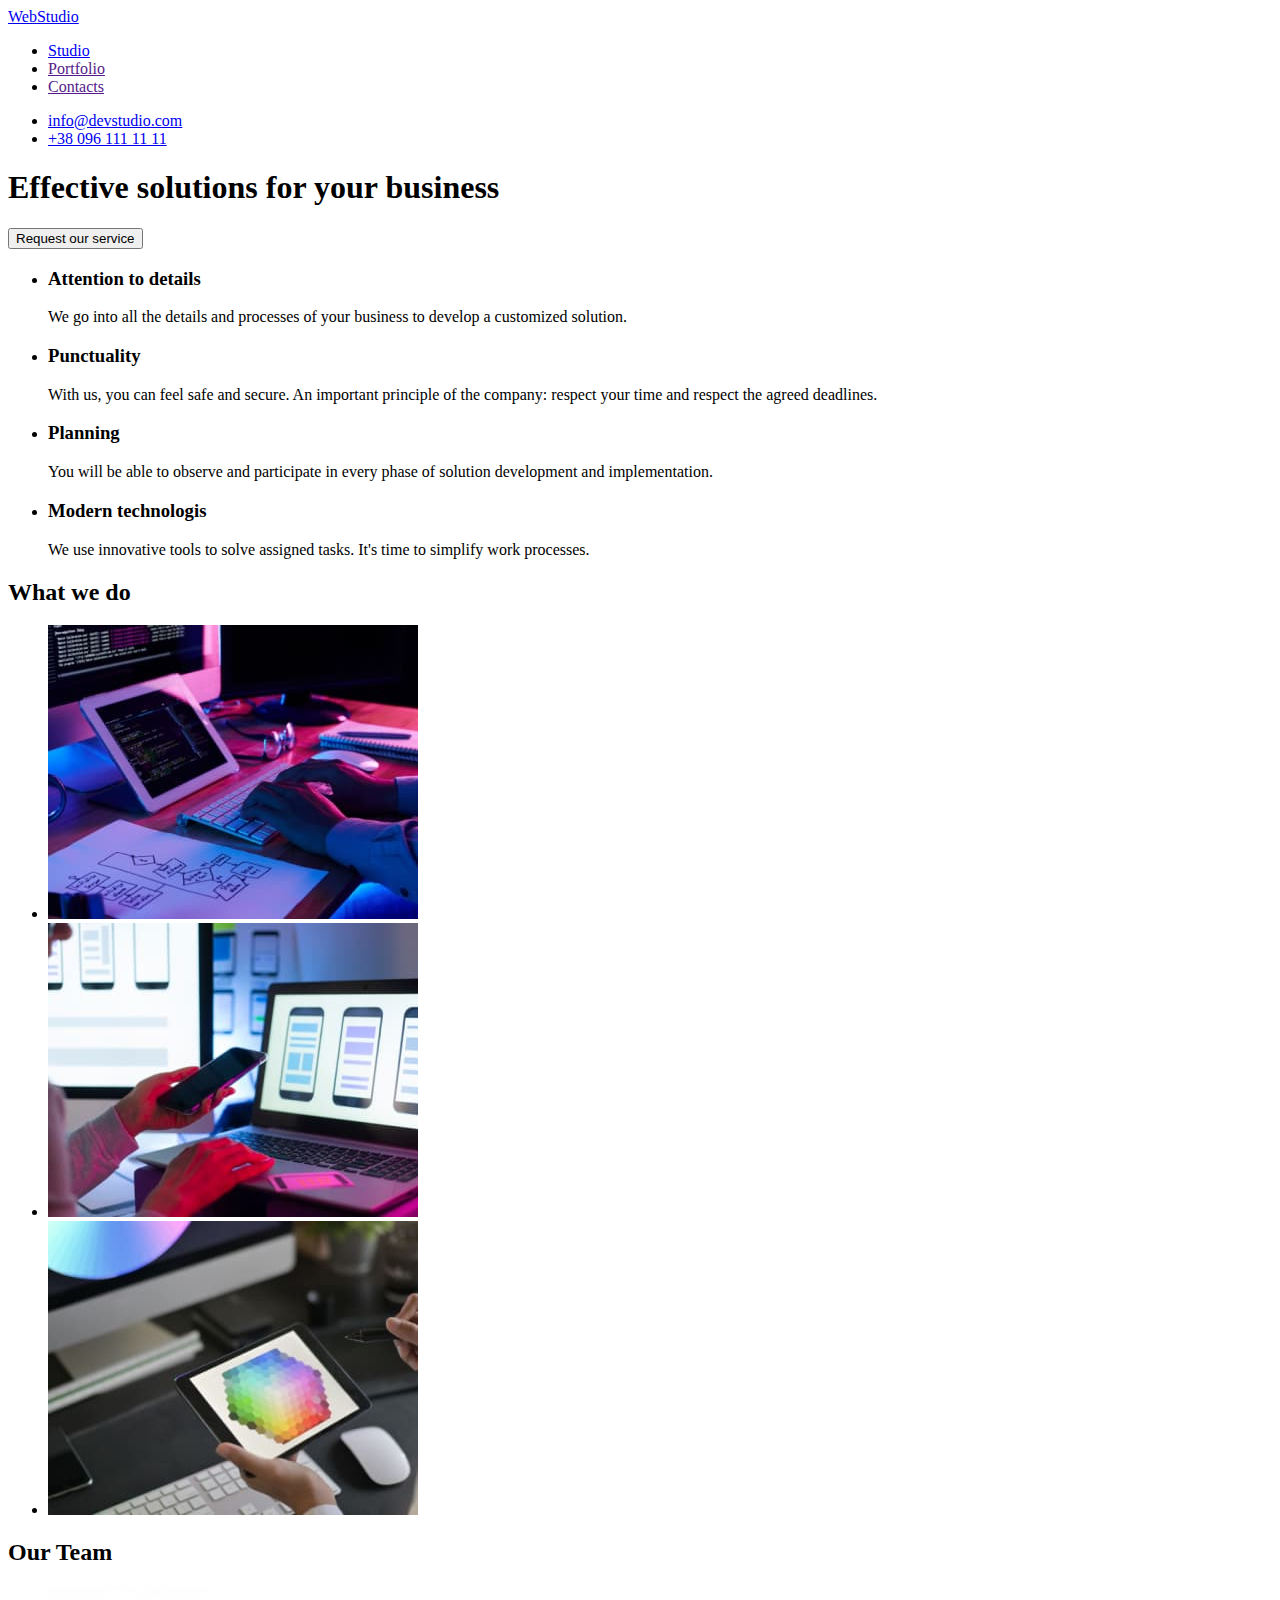
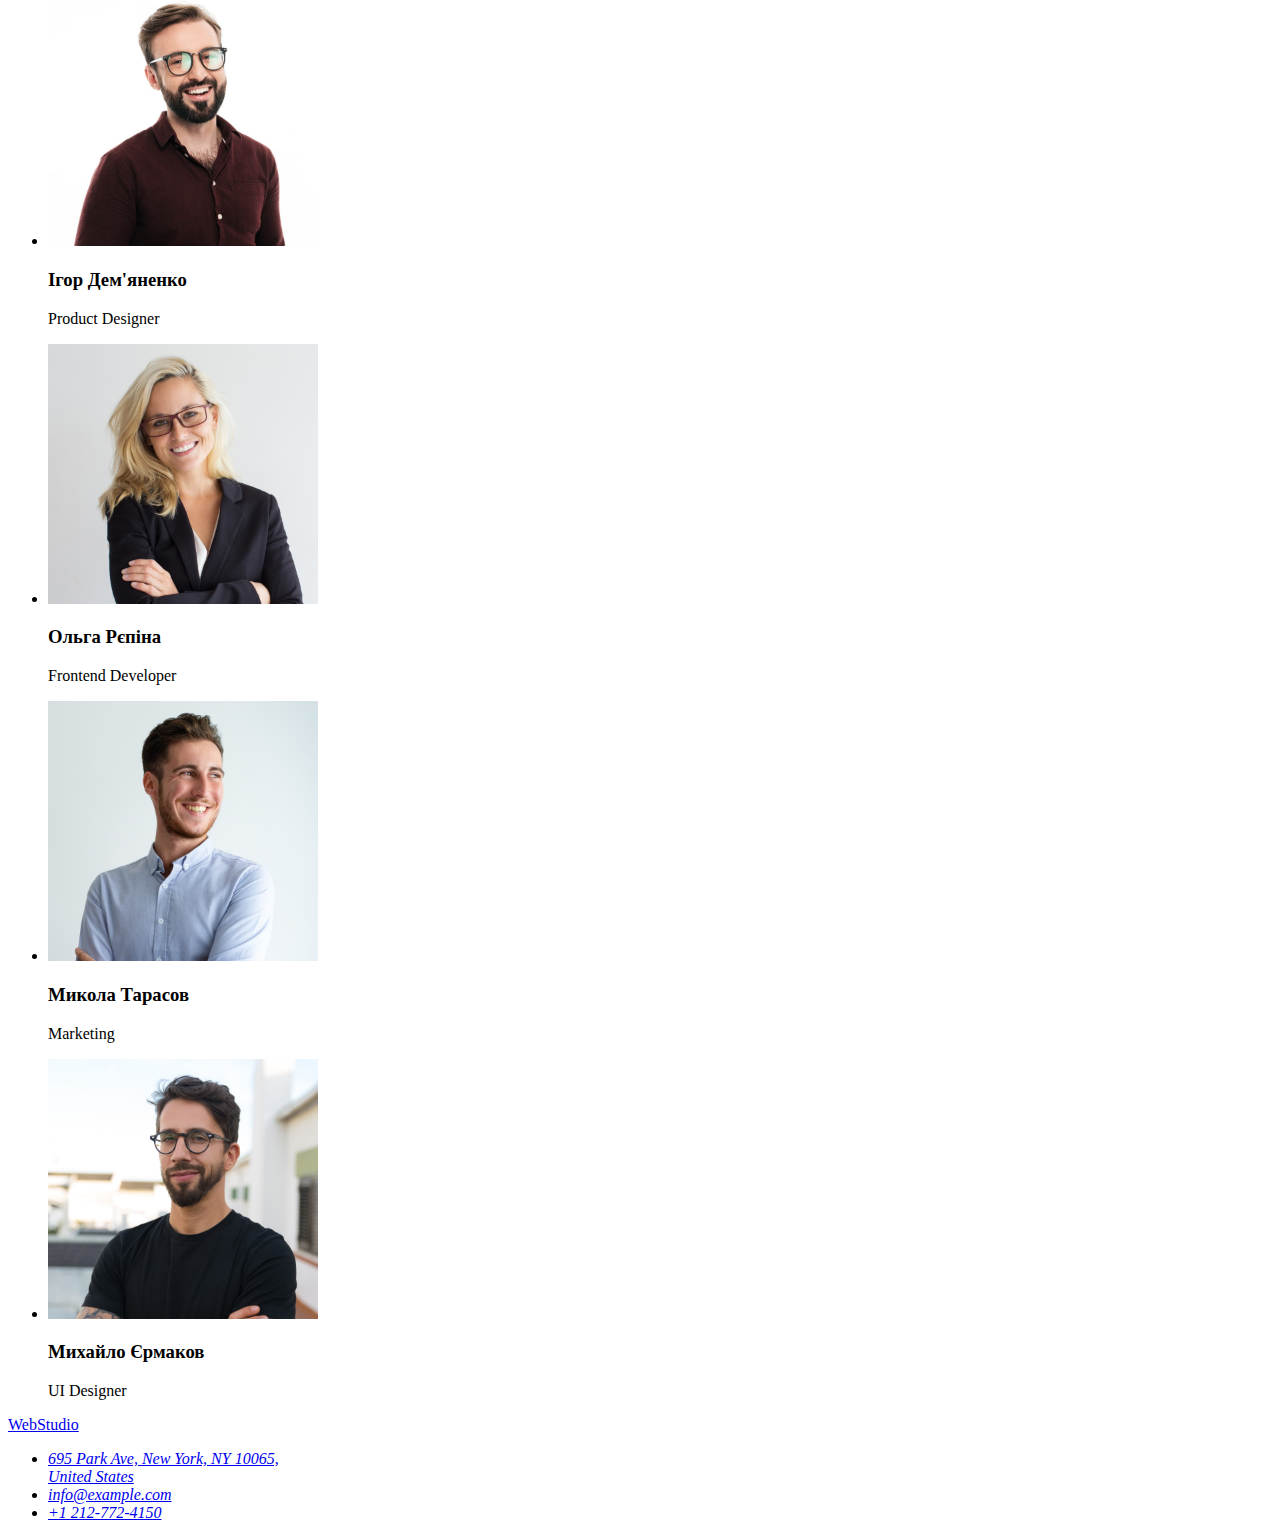
==== index.html @ 30020d01 "Переносить частину домашнього завдання 1" ====
<!DOCTYPE html>
<html lang="en">
<head>
    <meta charset="UTF-8">
    <meta http-equiv="X-UA-Compatible" content="IE=edge">
    <meta name="viewport" content="width=device-width, initial-scale=1.0">
    <title>WebStudio</title>
</head>
<body>
    <header>
        <nav>
            <a href="./index.html">WebStudio</a>
            <ul>
                <li><a href="./index.html">Studio</a></li>
                <li><a href="">Portfolio</a></li>
                <li><a href="">Contacts</a></li>
            </ul>
        </nav>
       <ul>
        <li><a href="mailto:info@devstudio.com">info@devstudio.com</a></li>
        <li><a href="tel:+380961111111">+38 096 111 11 11</a></li>
       </ul>
    </header>
    <main>
        <section>
            <h1>Effective solutions for your business</h1>
            <button type="button">Request our service</button>
        </section>
        <section>
            <h2 hidden>Our qualities</h2>
            <ul>
                <li>
                    <h3>Attention to details</h3>
                    <p>We go into all the details and processes of your business to develop a customized solution.</p>
                </li>
                <li>
                    <h3>Punctuality</h3>
                    <p>With us, you can feel safe and secure. An important principle of the company: respect your time and respect the agreed deadlines.</p>
                </li>
                <li>
                    <h3>Planning</h3>
                    <p>You will be able to observe and participate in every phase of solution development and implementation.</p>
                </li>
                <li>
                    <h3>Modern technologis</h3>
                    <p>We use innovative tools to solve assigned tasks. It's time to simplify work processes.</p>
                </li>
            </ul>
        </section>
        <section>
            <h2>What we do</h2>
            <ul>
                <li><img src="./images/typing.jpg" alt="typing" width="370" height="294"></li>
                <li><img src="./images/setting.jpg" alt="setting" width="370" height="294"></li>
                <li><img src="./images/coloring.jpg" alt="coloring" width="370" height="294"></li>
           </ul>
        </section>
        <section>
            <h2>Our Team</h2>
            <ul>
                <li><img src="./images/product-designer.jpg" alt="product designer" width="270" height="260">
                    <h3 lang="uk">Ігор Дем'яненко</h3>
                    <p>Product Designer</p>
                </li>    
                <li><img src="./images/frontend-developer.jpg" alt="frontend developer" width="270" height="260">
                    <h3 lang="uk">Ольга Рєпіна</h3>
                    <p>Frontend Developer</p>
                </li>
                <li><img src="./images/marketing.jpg" alt="marketing" width="270" height="260">
                    <h3 lang="uk">Микола Тарасов</h3> 
                    <p>Marketing</p>
                </li>
                <li><img src="./images/ui-designer.jpg" alt="ui designer" width="270" height="260">
                    <h3 lang="uk">Михайло Єрмаков</h3>
                    <p>UI Designer</p>
                </li>
            </ul>
        </section>
    </main>
   <footer>
    <a href="./index.html">WebStudio</a>
    <address>
    <ul>
        <li><a href="https://goo.gl/maps/N6QWvGhrMjkVAGEb9" target="_blank" rel="noopener noreferrer nofollow">695 Park Ave, New York, NY 10065,<br> United States</a></li>
        <li><a href="mailto:info@example.com">info@example.com</a></li>
        <li><a href="tel:+12127724150 ">+1 212-772-4150 </a></li>
    </ul>
    </address>
   </footer>
</body>
</html>
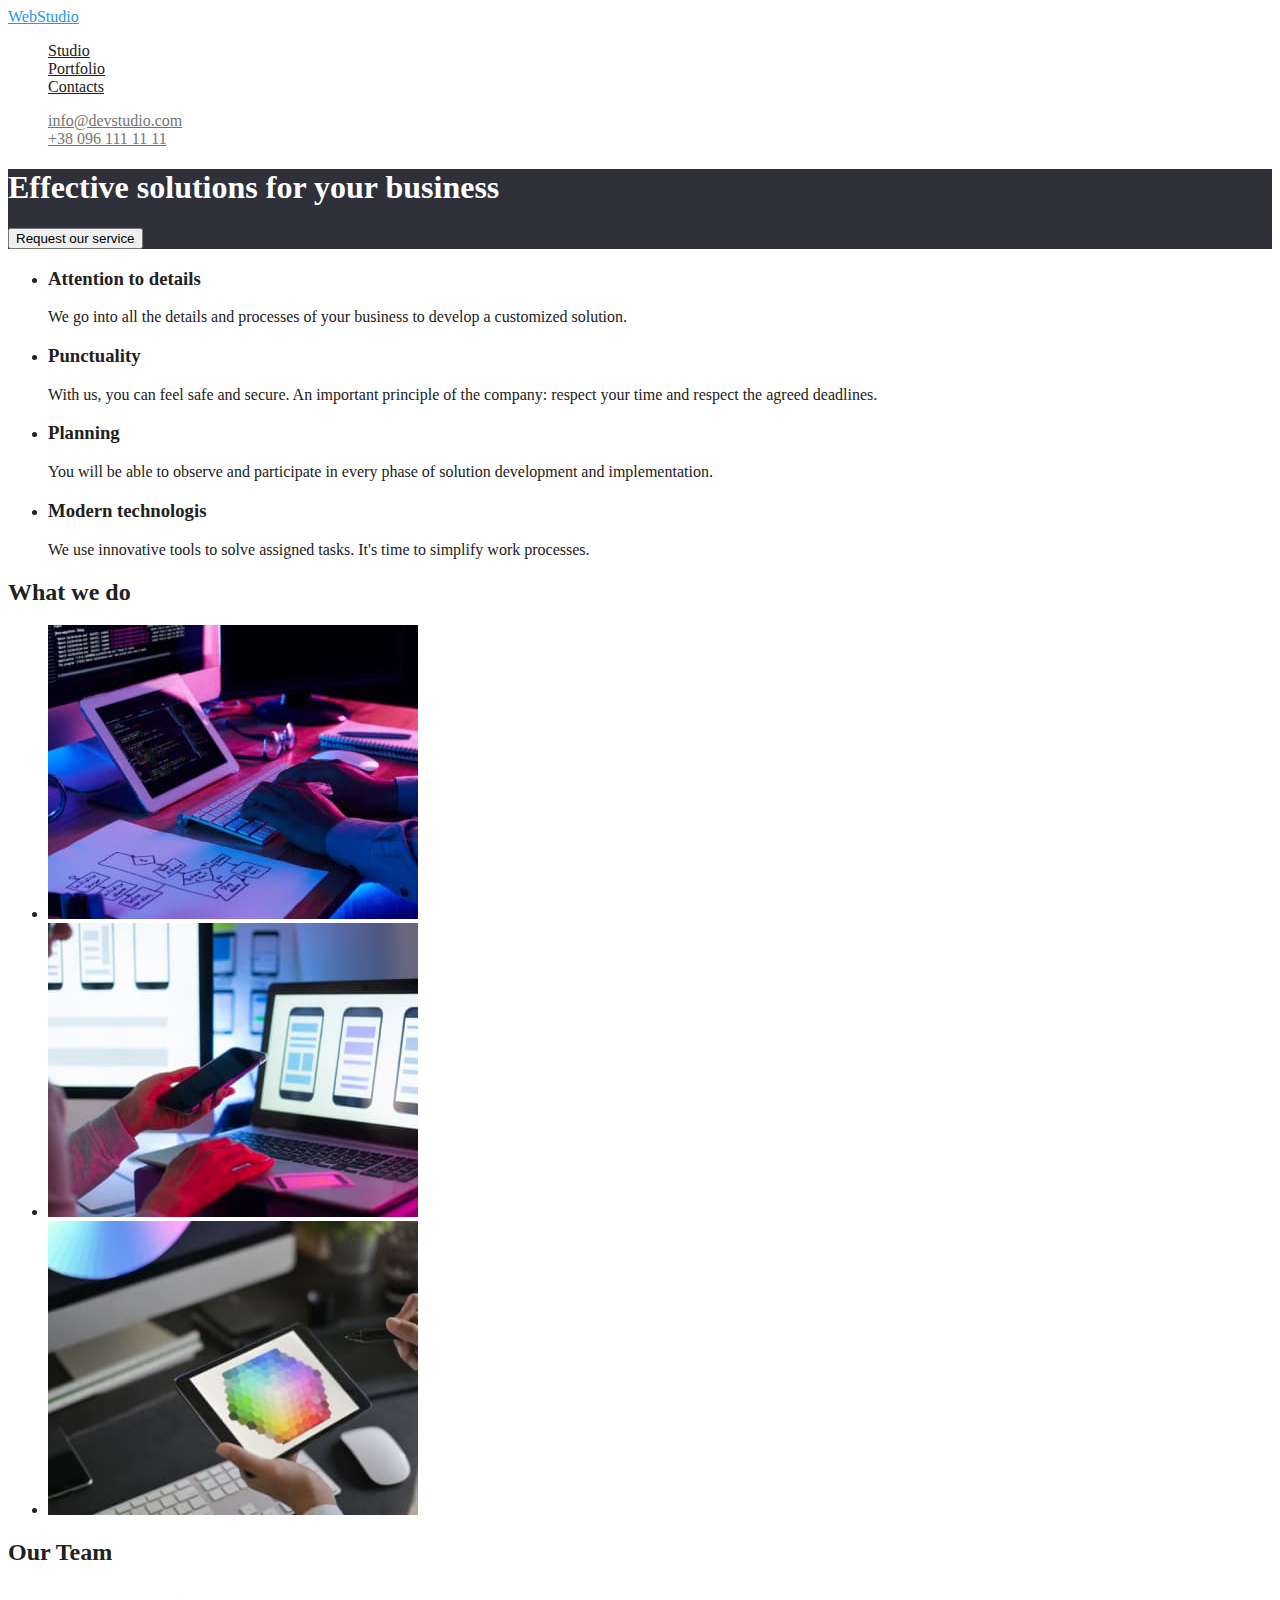
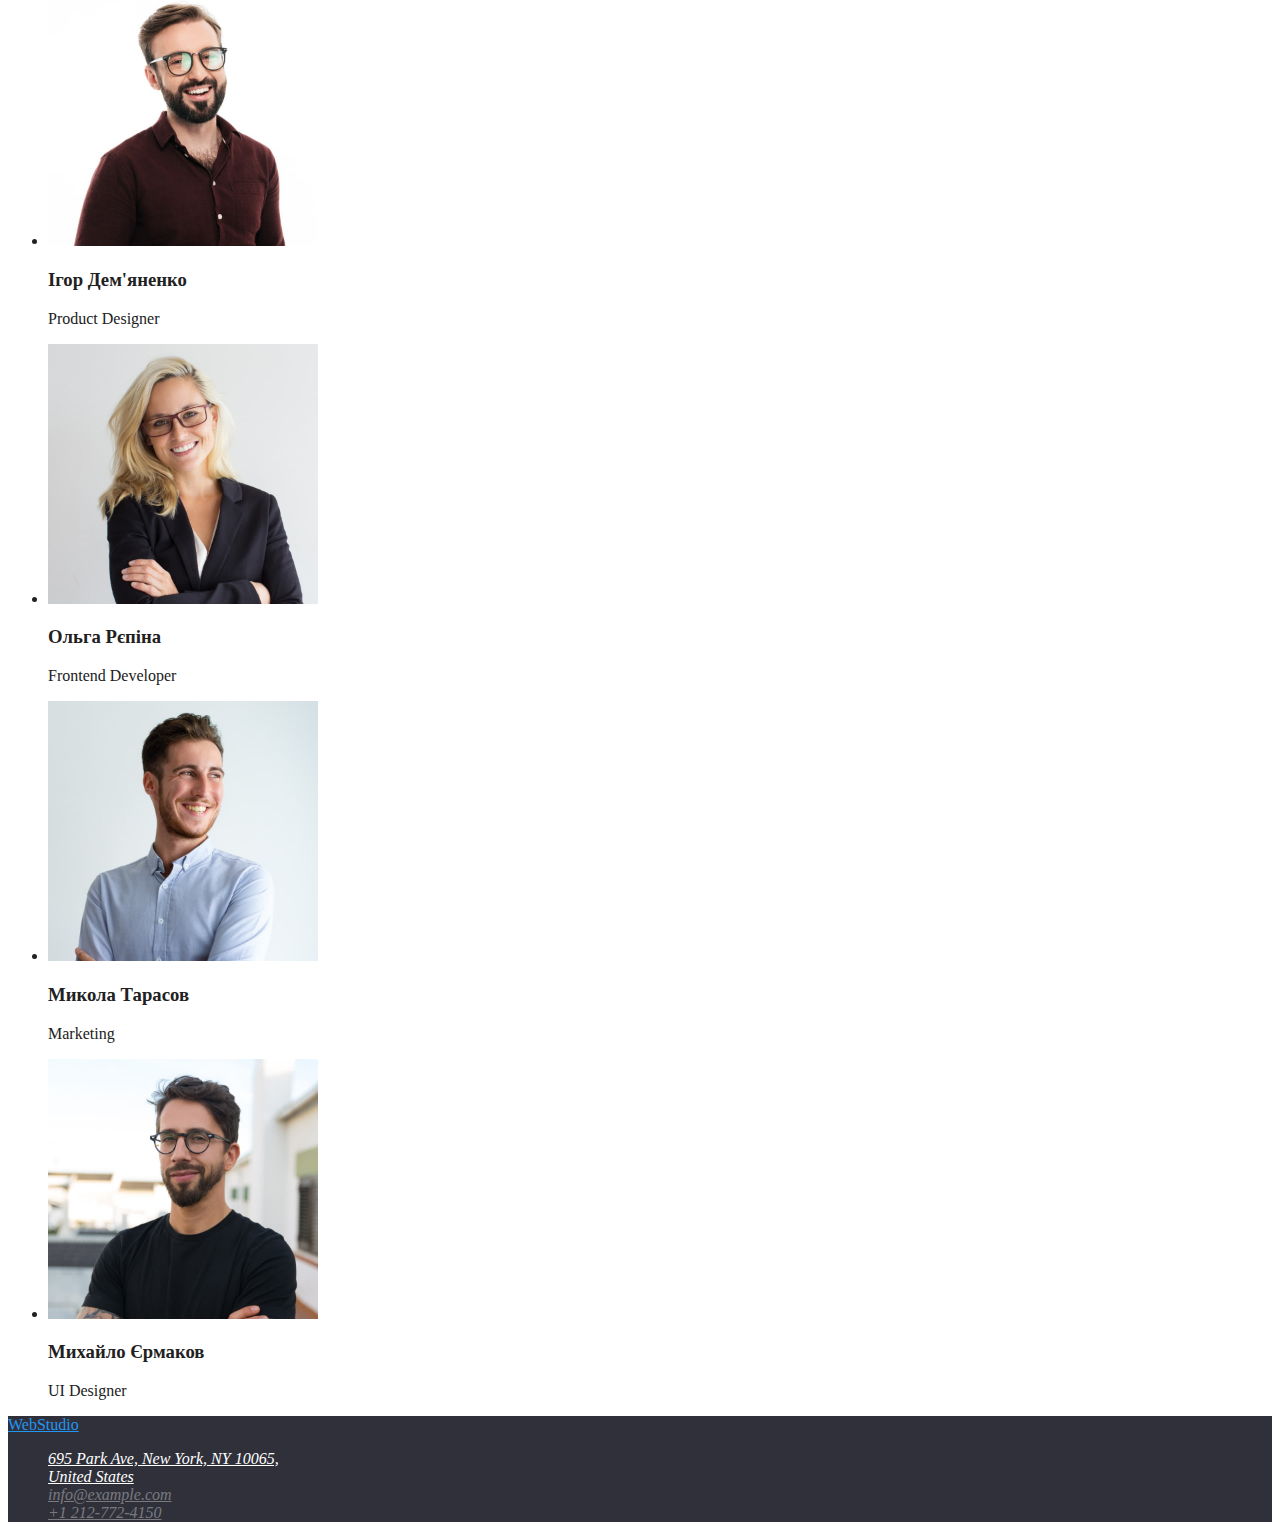
==== commit e053b5c0: "Добавляє стилі кнопкам та силкам" ====
--- a/index.html
+++ b/index.html
@@ -5,26 +5,27 @@
     <meta http-equiv="X-UA-Compatible" content="IE=edge">
     <meta name="viewport" content="width=device-width, initial-scale=1.0">
     <title>WebStudio</title>
+    <link rel="stylesheet" href="./css/styles.css">
 </head>
 <body>
     <header>
-        <nav>
-            <a href="./index.html">WebStudio</a>
-            <ul>
-                <li><a href="./index.html">Studio</a></li>
-                <li><a href="">Portfolio</a></li>
-                <li><a href="">Contacts</a></li>
+        <nav class="nav">
+            <a href="./index.html" class="nav-logo">WebStudio</a>
+            <ul class="nav-list">
+                <li><a href="./index.html" class="nav-link">Studio</a></li>
+                <li><a href="./portfolio.html" class="nav-link">Portfolio</a></li>
+                <li><a href="" class="nav-link">Contacts</a></li>
             </ul>
         </nav>
-       <ul>
-        <li><a href="mailto:info@devstudio.com">info@devstudio.com</a></li>
-        <li><a href="tel:+380961111111">+38 096 111 11 11</a></li>
+       <ul class="lists">
+        <li><a href="mailto:info@devstudio.com" class="list-link">info@devstudio.com</a></li>
+        <li><a href="tel:+380961111111" class="list-link">+38 096 111 11 11</a></li>
        </ul>
     </header>
     <main>
-        <section>
-            <h1>Effective solutions for your business</h1>
-            <button type="button">Request our service</button>
+        <section class="section-hero">
+            <h1 class="title">Effective solutions for your business</h1>
+            <button type="button" class="list-btn">Request our service</button>
         </section>
         <section>
             <h2 hidden>Our qualities</h2>
@@ -77,13 +78,13 @@
             </ul>
         </section>
     </main>
-   <footer>
-    <a href="./index.html">WebStudio</a>
+   <footer class="footer">
+    <a href="./index.html" class="nav-logo">WebStudio</a>
     <address>
-    <ul>
-        <li><a href="https://goo.gl/maps/N6QWvGhrMjkVAGEb9" target="_blank" rel="noopener noreferrer nofollow">695 Park Ave, New York, NY 10065,<br> United States</a></li>
-        <li><a href="mailto:info@example.com">info@example.com</a></li>
-        <li><a href="tel:+12127724150 ">+1 212-772-4150 </a></li>
+    <ul class="lists">
+        <li><a href="https://goo.gl/maps/N6QWvGhrMjkVAGEb9" target="_blank" rel="noopener noreferrer nofollow" class="link-place">695 Park Ave, New York, NY 10065,<br> United States</a></li>
+        <li><a href="mailto:info@example.com" class="link-adress">info@example.com</a></li>
+        <li><a href="tel:+12127724150" class="link-adress">+1 212-772-4150 </a></li>
     </ul>
     </address>
    </footer>
--- a/css/styles.css
+++ b/css/styles.css
@@ -0,0 +1,56 @@
+
+body{
+    color: #212121;
+}
+/*header*/
+.nav-list{
+    list-style: none;
+}
+.nav-logo {
+    color: #2196F3;
+}
+.nav-link{
+    color: #212121;
+}
+.nav-link:hover,.nav-link:focus{
+     color: #2196F3;
+}
+.lists{
+    list-style: none;
+}
+.list-link{
+    color: #757575;
+}
+.list-link:hover,.list-link:focus{
+    color: #2196F3;
+}
+.list-btn:hover, .list-btn:focus{
+    background-color: #2196F3;
+    color: #FEFEFE;
+    cursor: pointer;
+
+}
+.section-hero{
+    background-color: #2F303A;
+}
+.title{
+    color: #ffff;
+}
+/*footer*/
+.footer{
+    background-color: #2F303A;
+}
+.link-place{
+    color: #ffff;
+
+}
+.link-place:hover, .link-place:focus{
+  color: #2196F3;
+}
+.link-adress{
+    color: #FFFFFF99;
+    opacity: 0.6;
+}
+.link-adress:hover, .link-adress:focus{
+    color:#2196F3;
+}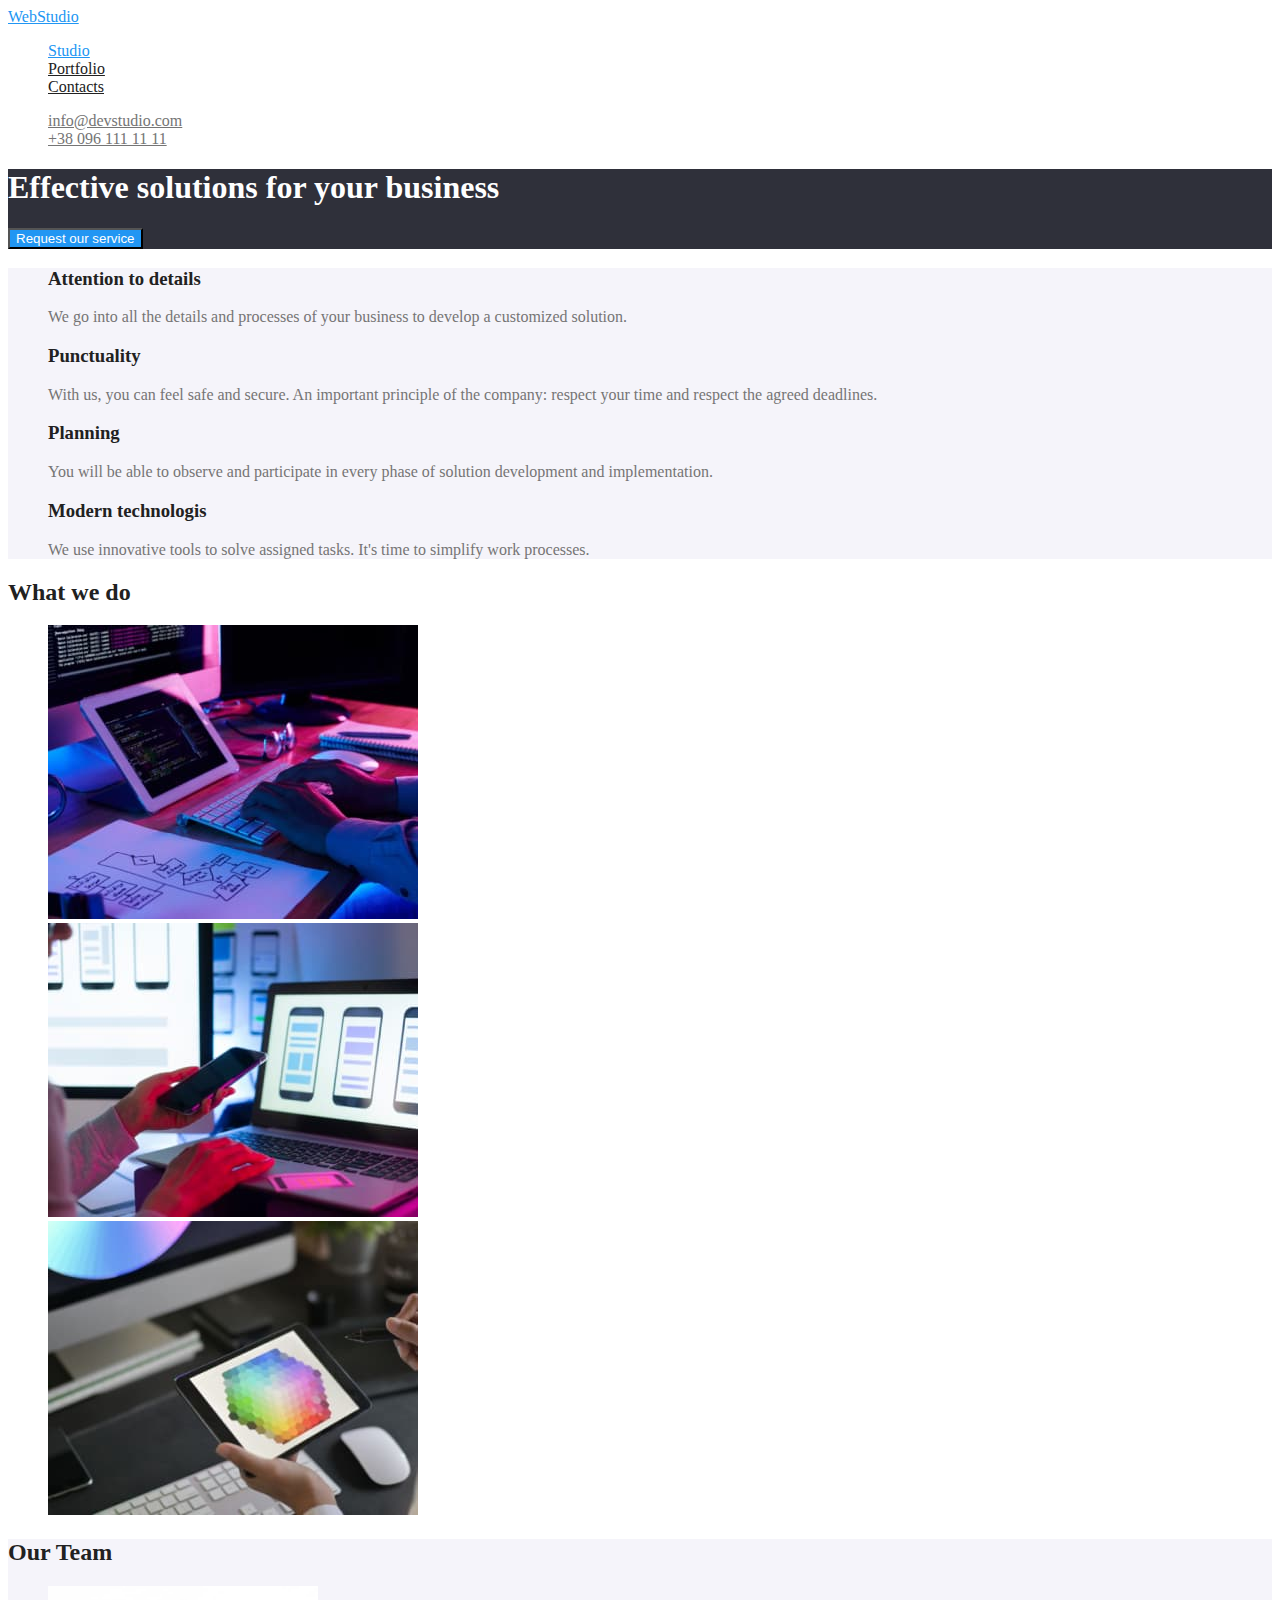
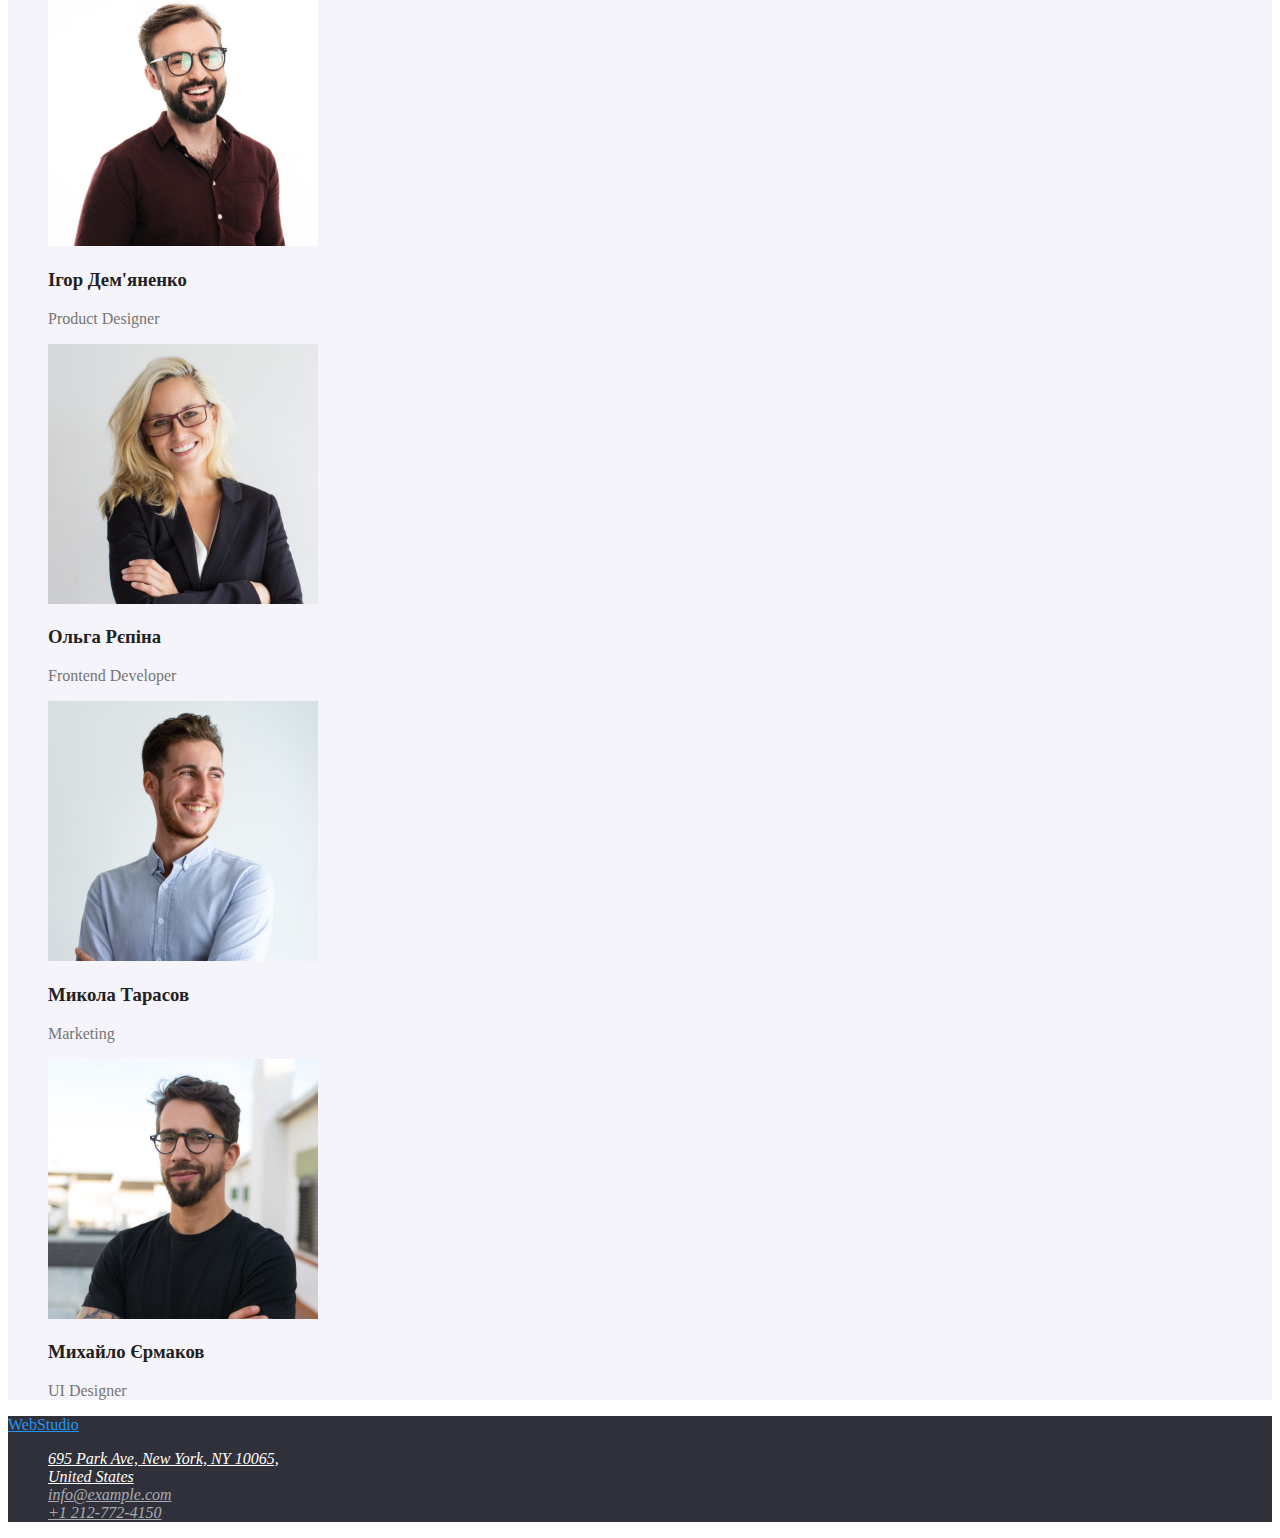
==== commit c98cc373: "add colors" ====
--- a/index.html
+++ b/index.html
@@ -9,12 +9,12 @@
 </head>
 <body>
     <header>
-        <nav class="nav">
-            <a href="./index.html" class="nav-logo">WebStudio</a>
+        <nav class="site-nav">
+            <a href="./index.html" class="logo">WebStudio</a>
             <ul class="nav-list">
-                <li><a href="./index.html" class="nav-link">Studio</a></li>
-                <li><a href="./portfolio.html" class="nav-link">Portfolio</a></li>
-                <li><a href="" class="nav-link">Contacts</a></li>
+                <li><a href="./index.html" class="link current">Studio</a></li>
+                <li><a href="./portfolio.html" class="link">Portfolio</a></li>
+                <li><a href="" class="link">Contacts</a></li>
             </ul>
         </nav>
        <ul class="lists">
@@ -23,63 +23,63 @@
        </ul>
     </header>
     <main>
-        <section class="section-hero">
+        <section class="hero">
             <h1 class="title">Effective solutions for your business</h1>
-            <button type="button" class="list-btn">Request our service</button>
+            <button type="button" class="button-primary">Request our service</button>
         </section>
-        <section>
+        <section class="section">
             <h2 hidden>Our qualities</h2>
-            <ul>
+            <ul class="lists">
                 <li>
-                    <h3>Attention to details</h3>
+                    <h3 class="title">Attention to details</h3>
                     <p>We go into all the details and processes of your business to develop a customized solution.</p>
                 </li>
                 <li>
-                    <h3>Punctuality</h3>
+                    <h3 class="title">Punctuality</h3>
                     <p>With us, you can feel safe and secure. An important principle of the company: respect your time and respect the agreed deadlines.</p>
                 </li>
                 <li>
-                    <h3>Planning</h3>
+                    <h3 class="title">Planning</h3>
                     <p>You will be able to observe and participate in every phase of solution development and implementation.</p>
                 </li>
                 <li>
-                    <h3>Modern technologis</h3>
+                    <h3 class="title">Modern technologis</h3>
                     <p>We use innovative tools to solve assigned tasks. It's time to simplify work processes.</p>
                 </li>
             </ul>
         </section>
         <section>
-            <h2>What we do</h2>
-            <ul>
+            <h2 class="section-title">What we do</h2>
+            <ul class="lists">
                 <li><img src="./images/typing.jpg" alt="typing" width="370" height="294"></li>
                 <li><img src="./images/setting.jpg" alt="setting" width="370" height="294"></li>
                 <li><img src="./images/coloring.jpg" alt="coloring" width="370" height="294"></li>
            </ul>
         </section>
-        <section>
-            <h2>Our Team</h2>
-            <ul>
+        <section class="section">
+            <h2 class="section-title">Our Team</h2>
+            <ul class="lists">
                 <li><img src="./images/product-designer.jpg" alt="product designer" width="270" height="260">
-                    <h3 lang="uk">Ігор Дем'яненко</h3>
+                    <h3 lang="uk" class="subtitle">Ігор Дем'яненко</h3>
                     <p>Product Designer</p>
                 </li>    
                 <li><img src="./images/frontend-developer.jpg" alt="frontend developer" width="270" height="260">
-                    <h3 lang="uk">Ольга Рєпіна</h3>
+                    <h3 lang="uk" class="subtitle">Ольга Рєпіна</h3>
                     <p>Frontend Developer</p>
                 </li>
                 <li><img src="./images/marketing.jpg" alt="marketing" width="270" height="260">
-                    <h3 lang="uk">Микола Тарасов</h3> 
+                    <h3 lang="uk" class="subtitle">Микола Тарасов</h3> 
                     <p>Marketing</p>
                 </li>
                 <li><img src="./images/ui-designer.jpg" alt="ui designer" width="270" height="260">
-                    <h3 lang="uk">Михайло Єрмаков</h3>
+                    <h3 lang="uk" class="subtitle">Михайло Єрмаков</h3>
                     <p>UI Designer</p>
                 </li>
             </ul>
         </section>
     </main>
    <footer class="footer">
-    <a href="./index.html" class="nav-logo">WebStudio</a>
+    <a href="./index.html" class="logo">WebStudio</a>
     <address>
     <ul class="lists">
         <li><a href="https://goo.gl/maps/N6QWvGhrMjkVAGEb9" target="_blank" rel="noopener noreferrer nofollow" class="link-place">695 Park Ave, New York, NY 10065,<br> United States</a></li>
--- a/css/styles.css
+++ b/css/styles.css
@@ -1,19 +1,31 @@
 
-body{
-    color: #212121;
+
+/*Variables*/
+:root{
+    --primary-text-color: #757575;
+    --title-text-color: #212121;
+    --accent-color: #2196F3;
+    --background-color: #ffffff;
+}
+main{
+    background-color: var(--background-color);
+    color: var(--primary-text-color);
 }
 /*header*/
 .nav-list{
     list-style: none;
 }
-.nav-logo {
+.logo {
     color: #2196F3;
 }
-.nav-link{
+.site-nav .link{
     color: #212121;
 }
-.nav-link:hover,.nav-link:focus{
+.site-nav .link:hover, .site-nav .link:focus{
      color: #2196F3;
+}
+.site-nav .link.current {
+    color: #2196F3
 }
 .lists{
     list-style: none;
@@ -24,33 +36,52 @@
 .list-link:hover,.list-link:focus{
     color: #2196F3;
 }
-.list-btn:hover, .list-btn:focus{
-    background-color: #2196F3;
+.hero .button-primary{
+background-color: var(--accent-color);
+color: #FEFEFE;
+cursor: pointer;
+}
+.button-secondary:hover, .button-secondary:focus{
+    background-color: var(--accent-color);
     color: #FEFEFE;
     cursor: pointer;
 
 }
-.section-hero{
+
+.hero{
     background-color: #2F303A;
 }
+.hero .title{
+    color: #FEFEFE;
+}
 .title{
-    color: #ffff;
+    color: var(--title-text-color);
+}
+.section-title{
+    color: var(--title-text-color)
+}
+.subtitle{
+    color: var(--title-text-color);
 }
 /*footer*/
 .footer{
     background-color: #2F303A;
 }
 .link-place{
-    color: #ffff;
-
+    color: var(--background-color);
 }
 .link-place:hover, .link-place:focus{
-  color: #2196F3;
+  color: var(--accent-color);
 }
 .link-adress{
-    color: #FFFFFF99;
-    opacity: 0.6;
+    color: rgba(255, 255, 255, 0.6)
 }
 .link-adress:hover, .link-adress:focus{
-    color:#2196F3;
+    color: var(--accent-color);
+}
+.portfolio-title{
+    color: var(--title-text-color)
+}
+.section{
+    background-color: #F5F4FA;
 }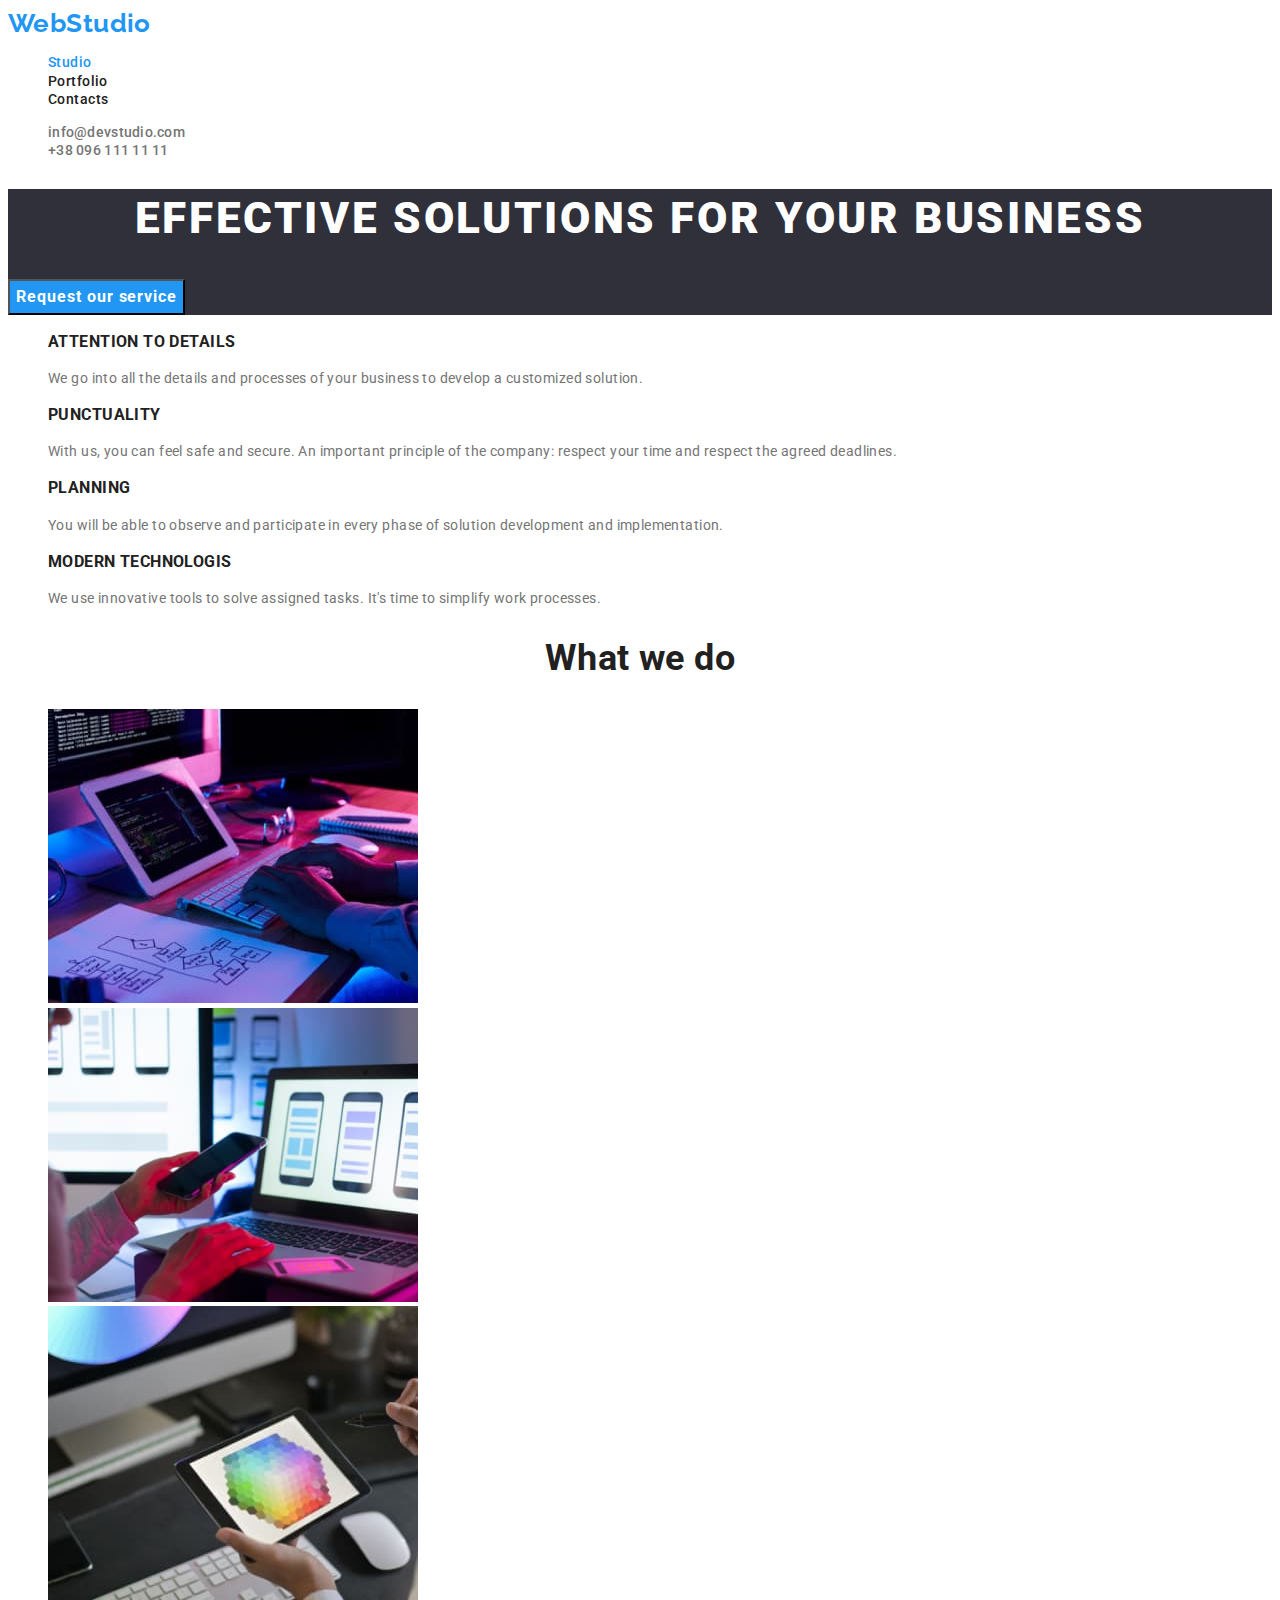
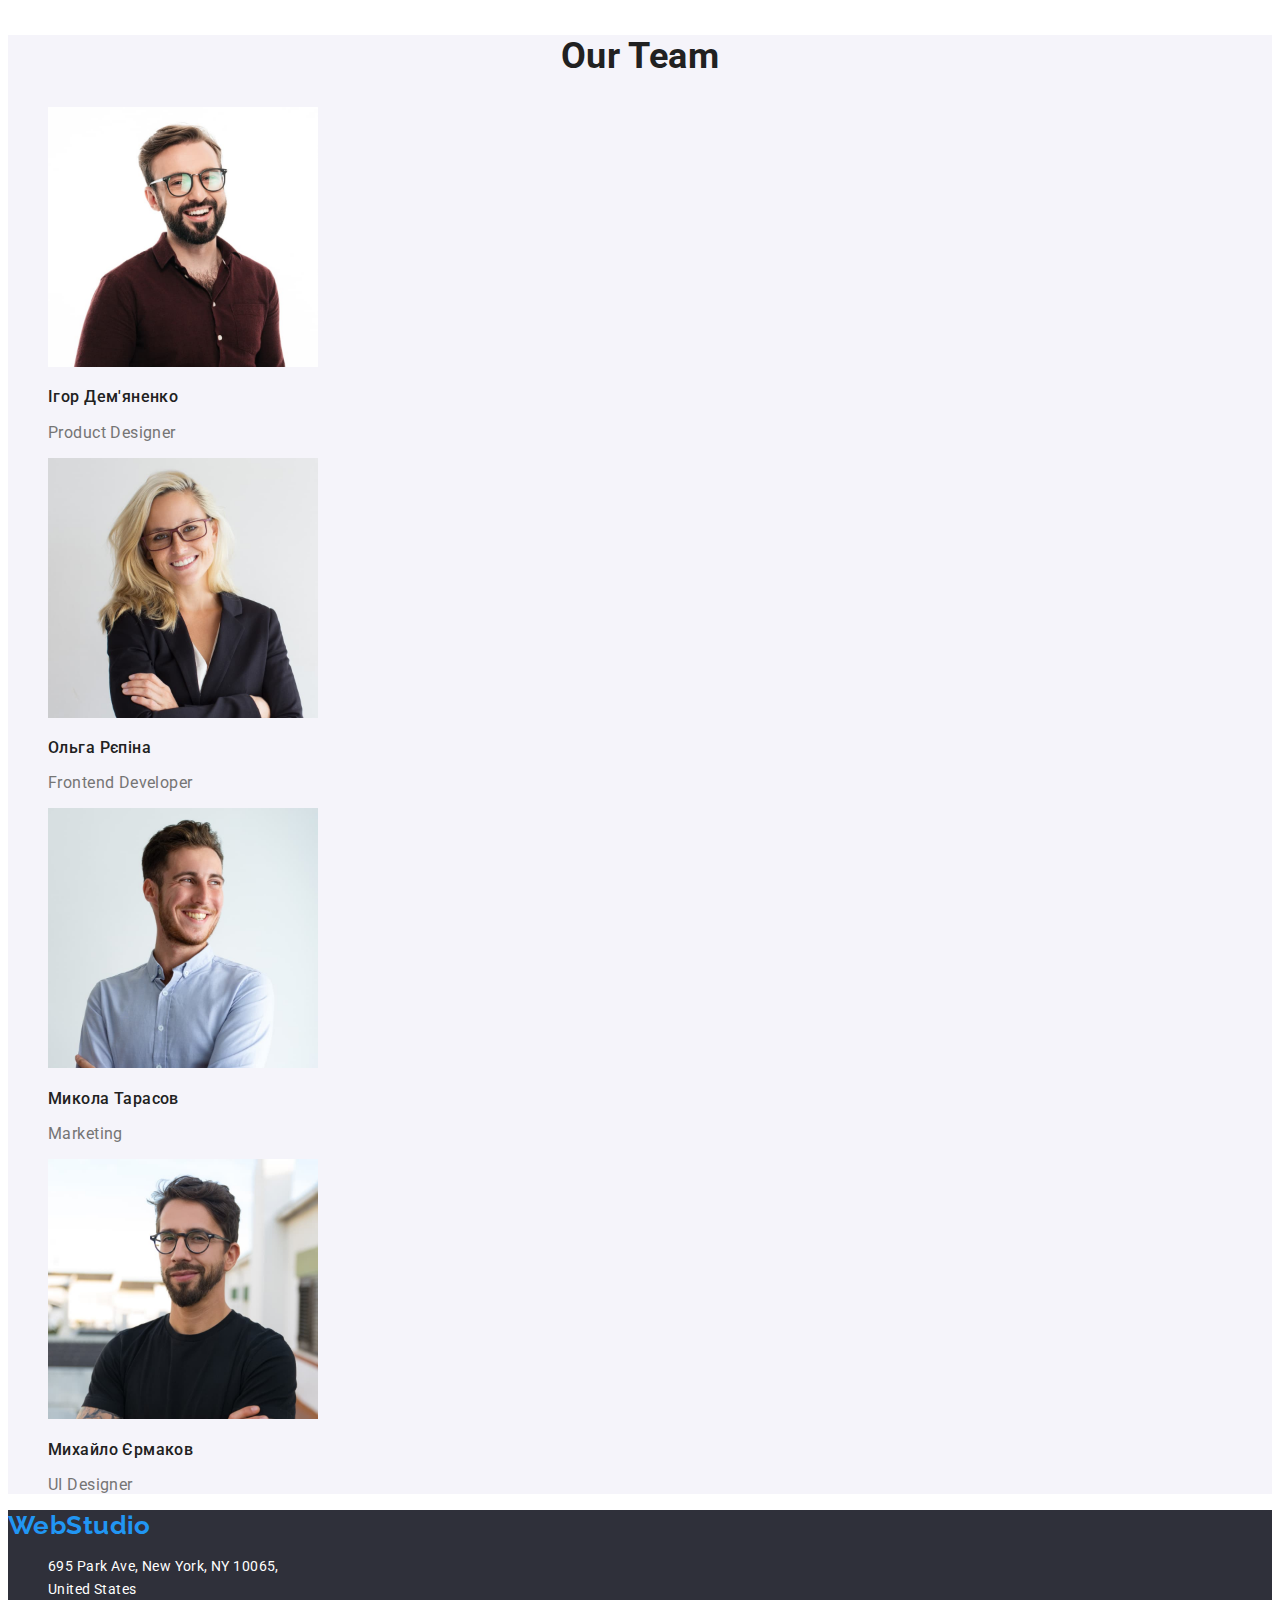
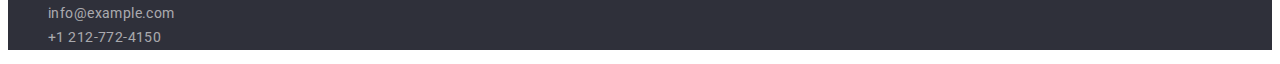
==== commit 3e1f29b4: "Добавляет шрифты и цвета" ====
--- a/index.html
+++ b/index.html
@@ -1,92 +1,178 @@
 <!DOCTYPE html>
 <html lang="en">
-<head>
-    <meta charset="UTF-8">
-    <meta http-equiv="X-UA-Compatible" content="IE=edge">
-    <meta name="viewport" content="width=device-width, initial-scale=1.0">
+  <head>
+    <meta charset="UTF-8" />
+    <meta http-equiv="X-UA-Compatible" content="IE=edge" />
+    <meta name="viewport" content="width=device-width, initial-scale=1.0" />
     <title>WebStudio</title>
-    <link rel="stylesheet" href="./css/styles.css">
-</head>
-<body>
+    <link rel="preconnect" href="https://fonts.googleapis.com" />
+    <link rel="preconnect" href="https://fonts.gstatic.com" crossorigin />
+    <link
+      href="https://fonts.googleapis.com/css2?family=Raleway:wght@700&family=Roboto:wght@400;500;700;900&display=swap"
+      rel="stylesheet"
+    />
+    <link rel="stylesheet" href="./css/styles.css" />
+  </head>
+  <body>
     <header>
-        <nav class="site-nav">
-            <a href="./index.html" class="logo">WebStudio</a>
-            <ul class="nav-list">
-                <li><a href="./index.html" class="link current">Studio</a></li>
-                <li><a href="./portfolio.html" class="link">Portfolio</a></li>
-                <li><a href="" class="link">Contacts</a></li>
-            </ul>
-        </nav>
-       <ul class="lists">
-        <li><a href="mailto:info@devstudio.com" class="list-link">info@devstudio.com</a></li>
-        <li><a href="tel:+380961111111" class="list-link">+38 096 111 11 11</a></li>
-       </ul>
+      <nav class="site-nav">
+        <a href="./index.html" class="logo">WebStudio</a>
+        <ul class="nav-list">
+          <li><a href="./index.html" class="link current">Studio</a></li>
+          <li><a href="./portfolio.html" class="link">Portfolio</a></li>
+          <li><a href="" class="link">Contacts</a></li>
+        </ul>
+      </nav>
+      <ul class="lists">
+        <li>
+          <a href="mailto:info@devstudio.com" class="list-link"
+            >info@devstudio.com</a
+          >
+        </li>
+        <li>
+          <a href="tel:+380961111111" class="list-link">+38 096 111 11 11</a>
+        </li>
+      </ul>
     </header>
     <main>
-        <section class="hero">
-            <h1 class="title">Effective solutions for your business</h1>
-            <button type="button" class="button-primary">Request our service</button>
-        </section>
-        <section class="section">
-            <h2 hidden>Our qualities</h2>
-            <ul class="lists">
-                <li>
-                    <h3 class="title">Attention to details</h3>
-                    <p>We go into all the details and processes of your business to develop a customized solution.</p>
-                </li>
-                <li>
-                    <h3 class="title">Punctuality</h3>
-                    <p>With us, you can feel safe and secure. An important principle of the company: respect your time and respect the agreed deadlines.</p>
-                </li>
-                <li>
-                    <h3 class="title">Planning</h3>
-                    <p>You will be able to observe and participate in every phase of solution development and implementation.</p>
-                </li>
-                <li>
-                    <h3 class="title">Modern technologis</h3>
-                    <p>We use innovative tools to solve assigned tasks. It's time to simplify work processes.</p>
-                </li>
-            </ul>
-        </section>
-        <section>
-            <h2 class="section-title">What we do</h2>
-            <ul class="lists">
-                <li><img src="./images/typing.jpg" alt="typing" width="370" height="294"></li>
-                <li><img src="./images/setting.jpg" alt="setting" width="370" height="294"></li>
-                <li><img src="./images/coloring.jpg" alt="coloring" width="370" height="294"></li>
-           </ul>
-        </section>
-        <section class="section">
-            <h2 class="section-title">Our Team</h2>
-            <ul class="lists">
-                <li><img src="./images/product-designer.jpg" alt="product designer" width="270" height="260">
-                    <h3 lang="uk" class="subtitle">Ігор Дем'яненко</h3>
-                    <p>Product Designer</p>
-                </li>    
-                <li><img src="./images/frontend-developer.jpg" alt="frontend developer" width="270" height="260">
-                    <h3 lang="uk" class="subtitle">Ольга Рєпіна</h3>
-                    <p>Frontend Developer</p>
-                </li>
-                <li><img src="./images/marketing.jpg" alt="marketing" width="270" height="260">
-                    <h3 lang="uk" class="subtitle">Микола Тарасов</h3> 
-                    <p>Marketing</p>
-                </li>
-                <li><img src="./images/ui-designer.jpg" alt="ui designer" width="270" height="260">
-                    <h3 lang="uk" class="subtitle">Михайло Єрмаков</h3>
-                    <p>UI Designer</p>
-                </li>
-            </ul>
-        </section>
+      <section class="hero">
+        <h1 class="title">Effective solutions for your business</h1>
+        <button type="button" class="button-primary">
+          Request our service
+        </button>
+      </section>
+      <section>
+        <h2 hidden>Our qualities</h2>
+        <ul class="lists">
+          <li>
+            <h3 class="section-title">Attention to details</h3>
+            <p class="text">
+              We go into all the details and processes of your business to
+              develop a customized solution.
+            </p>
+          </li>
+          <li>
+            <h3 class="section-title">Punctuality</h3>
+            <p class="text">
+              With us, you can feel safe and secure. An important principle of
+              the company: respect your time and respect the agreed deadlines.
+            </p>
+          </li>
+          <li>
+            <h3 class="section-title">Planning</h3>
+            <p class="text">
+              You will be able to observe and participate in every phase of
+              solution development and implementation.
+            </p>
+          </li>
+          <li>
+            <h3 class="section-title">Modern technologis</h3>
+            <p class="text">
+              We use innovative tools to solve assigned tasks. It's time to
+              simplify work processes.
+            </p>
+          </li>
+        </ul>
+      </section>
+      <section>
+        <h2 class="work-title">What we do</h2>
+        <ul class="lists">
+          <li>
+            <img
+              src="./images/typing.jpg"
+              alt="typing"
+              width="370"
+              height="294"
+            />
+          </li>
+          <li>
+            <img
+              src="./images/setting.jpg"
+              alt="setting"
+              width="370"
+              height="294"
+            />
+          </li>
+          <li>
+            <img
+              src="./images/coloring.jpg"
+              alt="coloring"
+              width="370"
+              height="294"
+            />
+          </li>
+        </ul>
+      </section>
+      <section class="workers">
+        <h2 class="workers-title">Our Team</h2>
+        <ul class="lists">
+          <li>
+            <img
+              src="./images/product-designer.jpg"
+              alt="product designer"
+              width="270"
+              height="260"
+            />
+            <h3 lang="uk" class="subtitle">Ігор Дем'яненко</h3>
+            <p class="subtitle-text">Product Designer</p>
+          </li>
+          <li>
+            <img
+              src="./images/frontend-developer.jpg"
+              alt="frontend developer"
+              width="270"
+              height="260"
+            />
+            <h3 lang="uk" class="subtitle">Ольга Рєпіна</h3>
+            <p class="subtitle-text">Frontend Developer</p>
+          </li>
+          <li>
+            <img
+              src="./images/marketing.jpg"
+              alt="marketing"
+              width="270"
+              height="260"
+            />
+            <h3 lang="uk" class="subtitle">Микола Тарасов</h3>
+            <p class="subtitle-text">Marketing</p>
+          </li>
+          <li>
+            <img
+              src="./images/ui-designer.jpg"
+              alt="ui designer"
+              width="270"
+              height="260"
+            />
+            <h3 lang="uk" class="subtitle">Михайло Єрмаков</h3>
+            <p class="subtitle-text">UI Designer</p>
+          </li>
+        </ul>
+      </section>
     </main>
-   <footer class="footer">
-    <a href="./index.html" class="logo">WebStudio</a>
-    <address>
-    <ul class="lists">
-        <li><a href="https://goo.gl/maps/N6QWvGhrMjkVAGEb9" target="_blank" rel="noopener noreferrer nofollow" class="link-place">695 Park Ave, New York, NY 10065,<br> United States</a></li>
-        <li><a href="mailto:info@example.com" class="link-adress">info@example.com</a></li>
-        <li><a href="tel:+12127724150" class="link-adress">+1 212-772-4150 </a></li>
-    </ul>
-    </address>
-   </footer>
-</body>
-</html>+    <footer class="footer">
+      <a href="./index.html" class="logo">WebStudio</a>
+      <address>
+        <ul class="lists">
+          <li>
+            <a
+              href="https://goo.gl/maps/N6QWvGhrMjkVAGEb9"
+              target="_blank"
+              rel="noopener noreferrer nofollow"
+              class="link-place"
+              >695 Park Ave, New York, NY 10065,<br />
+              United States</a
+            >
+          </li>
+          <li>
+            <a href="mailto:info@example.com" class="link-adress"
+              >info@example.com</a
+            >
+          </li>
+          <li>
+            <a href="tel:+12127724150" class="link-adress">+1 212-772-4150 </a>
+          </li>
+        </ul>
+      </address>
+    </footer>
+  </body>
+</html>
--- a/css/styles.css
+++ b/css/styles.css
@@ -1,87 +1,159 @@
-
-
-/*Variables*/
-:root{
-    --primary-text-color: #757575;
-    --title-text-color: #212121;
-    --accent-color: #2196F3;
-    --background-color: #ffffff;
+/*--------------------------------------------Variables--------------------------------------------*/
+:root {
+  --primary-text-color: #757575;
+  --title-text-color: #212121;
+  --accent-color: #2196f3;
+  --background-color: #ffffff;
 }
-main{
-    background-color: var(--background-color);
-    color: var(--primary-text-color);
+body {
+  background-color: var(--background-color);
+  color: var(--primary-text-color);
+  font-family: "Roboto", sans-serif;
+  letter-spacing: 0.03em;
+  font-size: 14px;
+  line-height: 1.33;
 }
-/*header*/
-.nav-list{
-    list-style: none;
+/*------------------------------------------------header-------------------------------------------*/
+.logo {
+  font-family: "Raleway";
+  font-weight: 700;
+  font-size: 26px;
+  line-height: 1.19;
+  color: var(--accent-color);
+  text-decoration: none;
 }
-.logo {
-    color: #2196F3;
+.nav-list {
+  list-style: none;
 }
-.site-nav .link{
-    color: #212121;
+.site-nav .link {
+  font-weight: 500;
+  letter-spacing: 0.03em;
+  color: var(--title-text-color);
+  text-decoration: none;
 }
-.site-nav .link:hover, .site-nav .link:focus{
-     color: #2196F3;
+.site-nav .link:hover,
+.site-nav .link:focus {
+  color: var(--accent-color);
 }
 .site-nav .link.current {
-    color: #2196F3
+  color: var(--accent-color);
 }
-.lists{
-    list-style: none;
+.lists {
+  list-style: none;
 }
-.list-link{
-    color: #757575;
+.list-link {
+  font-weight: 500;
+  line-height: 1.14;
+  letter-spacing: 0.02em;
+  color: var(--primary-text-color);
+  text-decoration: none;
 }
-.list-link:hover,.list-link:focus{
-    color: #2196F3;
-}
-.hero .button-primary{
-background-color: var(--accent-color);
-color: #FEFEFE;
-cursor: pointer;
-}
-.button-secondary:hover, .button-secondary:focus{
-    background-color: var(--accent-color);
-    color: #FEFEFE;
-    cursor: pointer;
-
+.list-link:hover,
+.list-link:focus {
+  color: var(--accent-color);
 }
 
-.hero{
-    background-color: #2F303A;
+/*----------------------------------------------main Webstudio---------------------------------------------*/
+.hero {
+  background-color: #2f303a;
 }
-.hero .title{
-    color: #FEFEFE;
+.hero .title {
+  font-weight: 900;
+  font-size: 44px;
+  line-height: 1.36;
+  text-align: center;
+  letter-spacing: 0.06em;
+  text-transform: uppercase;
+  color: #fefefe;
 }
-.title{
-    color: var(--title-text-color);
+.hero .button-primary {
+  font-family: "Roboto";
+  font-weight: 700;
+  font-size: 16px;
+  line-height: 1.88;
+  text-align: center;
+  letter-spacing: 0.06em;
+  background-color: var(--accent-color);
+  color: #fefefe;
+  cursor: pointer;
 }
-.section-title{
-    color: var(--title-text-color)
+.section-title {
+  font-weight: 700;
+  text-transform: uppercase;
+  color: var(--title-text-color);
 }
-.subtitle{
-    color: var(--title-text-color);
+.section-title .text {
+  line-height: 1.71;
 }
-/*footer*/
-.footer{
-    background-color: #2F303A;
+.work-title,
+.workers-title {
+  font-weight: 700;
+  font-size: 36px;
+  line-height: 1.17;
+  text-align: center;
+
+  color: var(--title-text-color);
 }
-.link-place{
-    color: var(--background-color);
+.workers {
+  background-color: #f5f4fa;
 }
-.link-place:hover, .link-place:focus{
+.workers .subtitle {
+  font-weight: 500;
+  font-size: 16px;
+  line-height: 1.19;
+
+  color: var(--title-text-color);
+}
+.workers .subtitle-text {
+  font-size: 16px;
+  line-height: 1.19;
+}
+
+/*---------------------------------------------main potfolio-------------------------------------*/
+
+.button-secondary {
+  font-weight: 500;
+  font-size: 16px;
+  line-height: 1.62;
+}
+.button-secondary:hover,
+.button-secondary:focus {
+  background-color: var(--accent-color);
+  color: #fefefe;
+  cursor: pointer;
+}
+.portfolio-title {
+  font-weight: 700;
+  font-size: 18px;
+  line-height: 2;
+  letter-spacing: 0.06em;
+  color: var(--title-text-color);
+}
+.portfolio-title-text {
+  font-size: 16px;
+  line-height: 1.88;
+}
+/*--------------------------------------------------------footer----------------------------------------*/
+.footer {
+  background-color: #2f303a;
+}
+.link-place {
+  font-style: normal;
+  line-height: 1.71;
+  color: var(--background-color);
+  text-decoration: none;
+}
+.link-place:hover,
+.link-place:focus {
   color: var(--accent-color);
 }
-.link-adress{
-    color: rgba(255, 255, 255, 0.6)
+.link-adress {
+  font-style: normal;
+  line-height: 1.71;
+  color: rgba(255, 255, 255, 0.6);
+  text-decoration: none;
 }
-.link-adress:hover, .link-adress:focus{
-    color: var(--accent-color);
+.link-adress:hover,
+.link-adress:focus {
+  color: var(--accent-color);
 }
-.portfolio-title{
-    color: var(--title-text-color)
-}
-.section{
-    background-color: #F5F4FA;
-}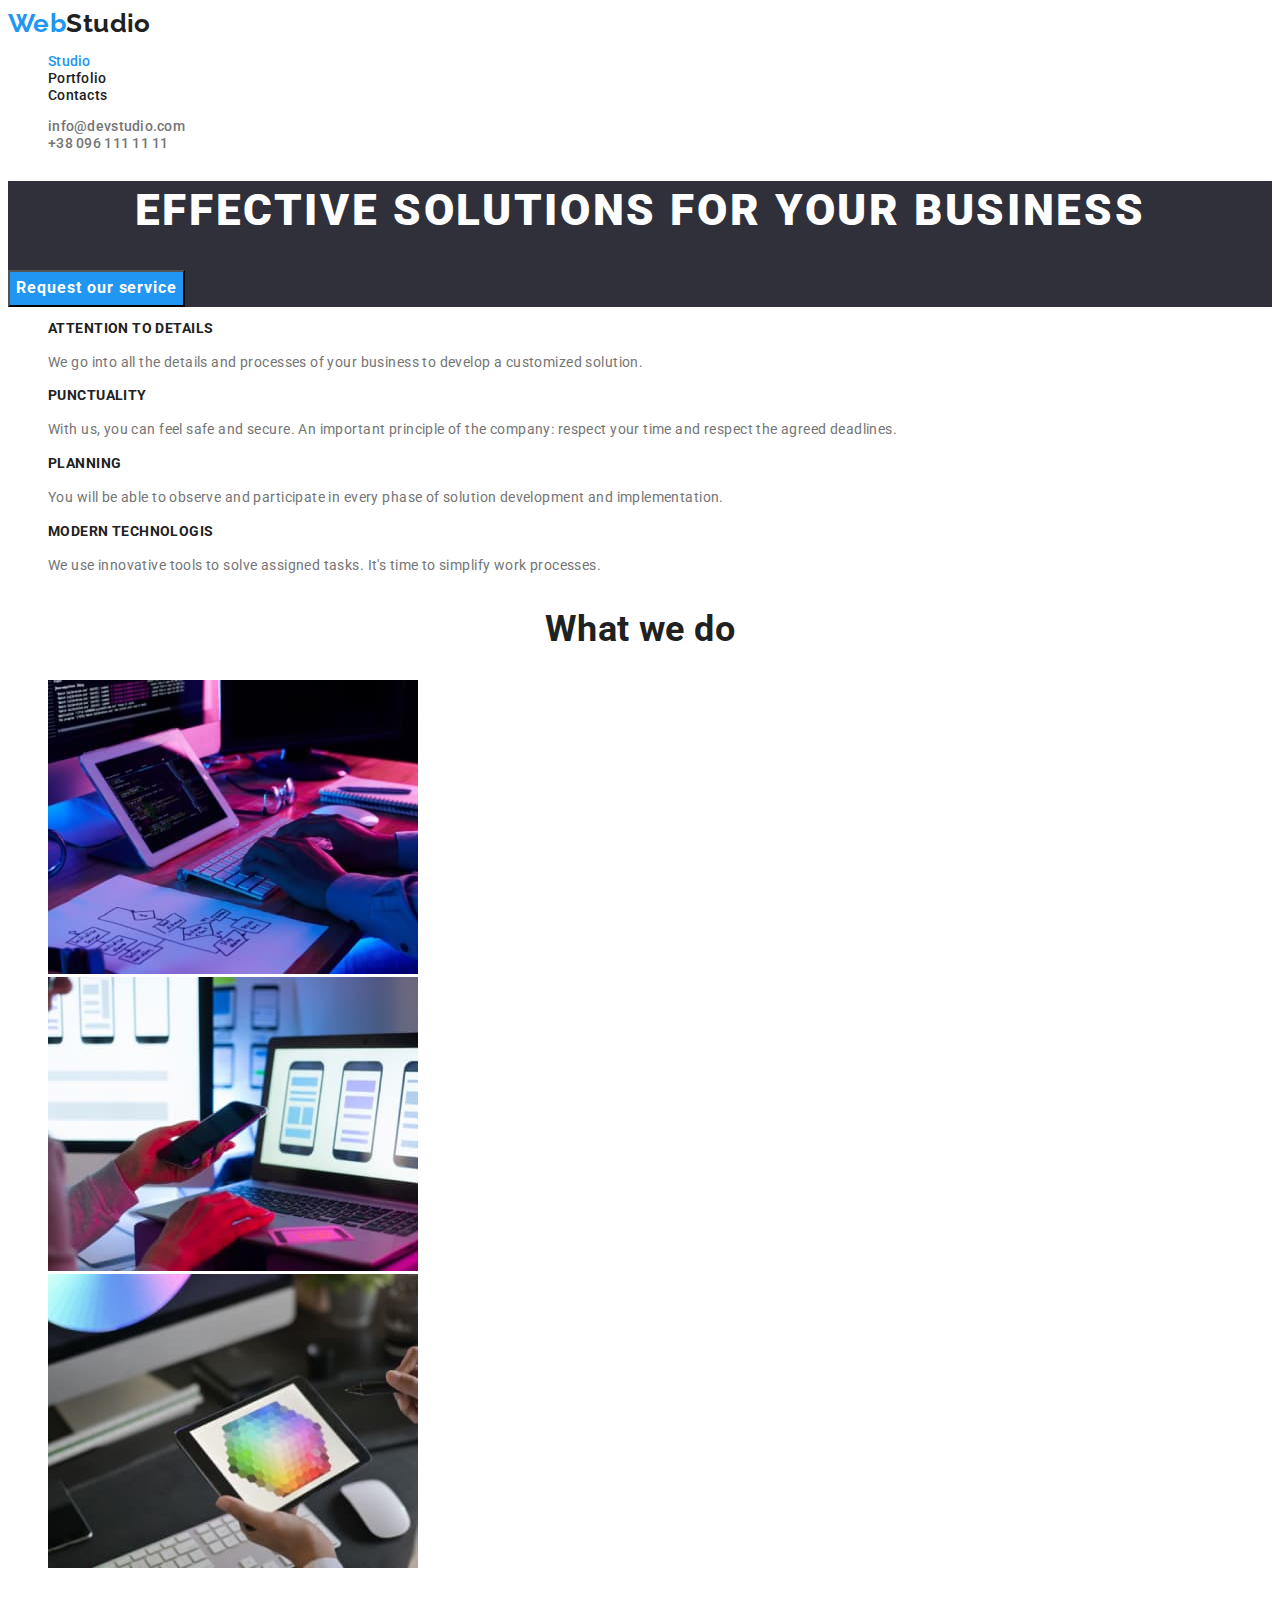
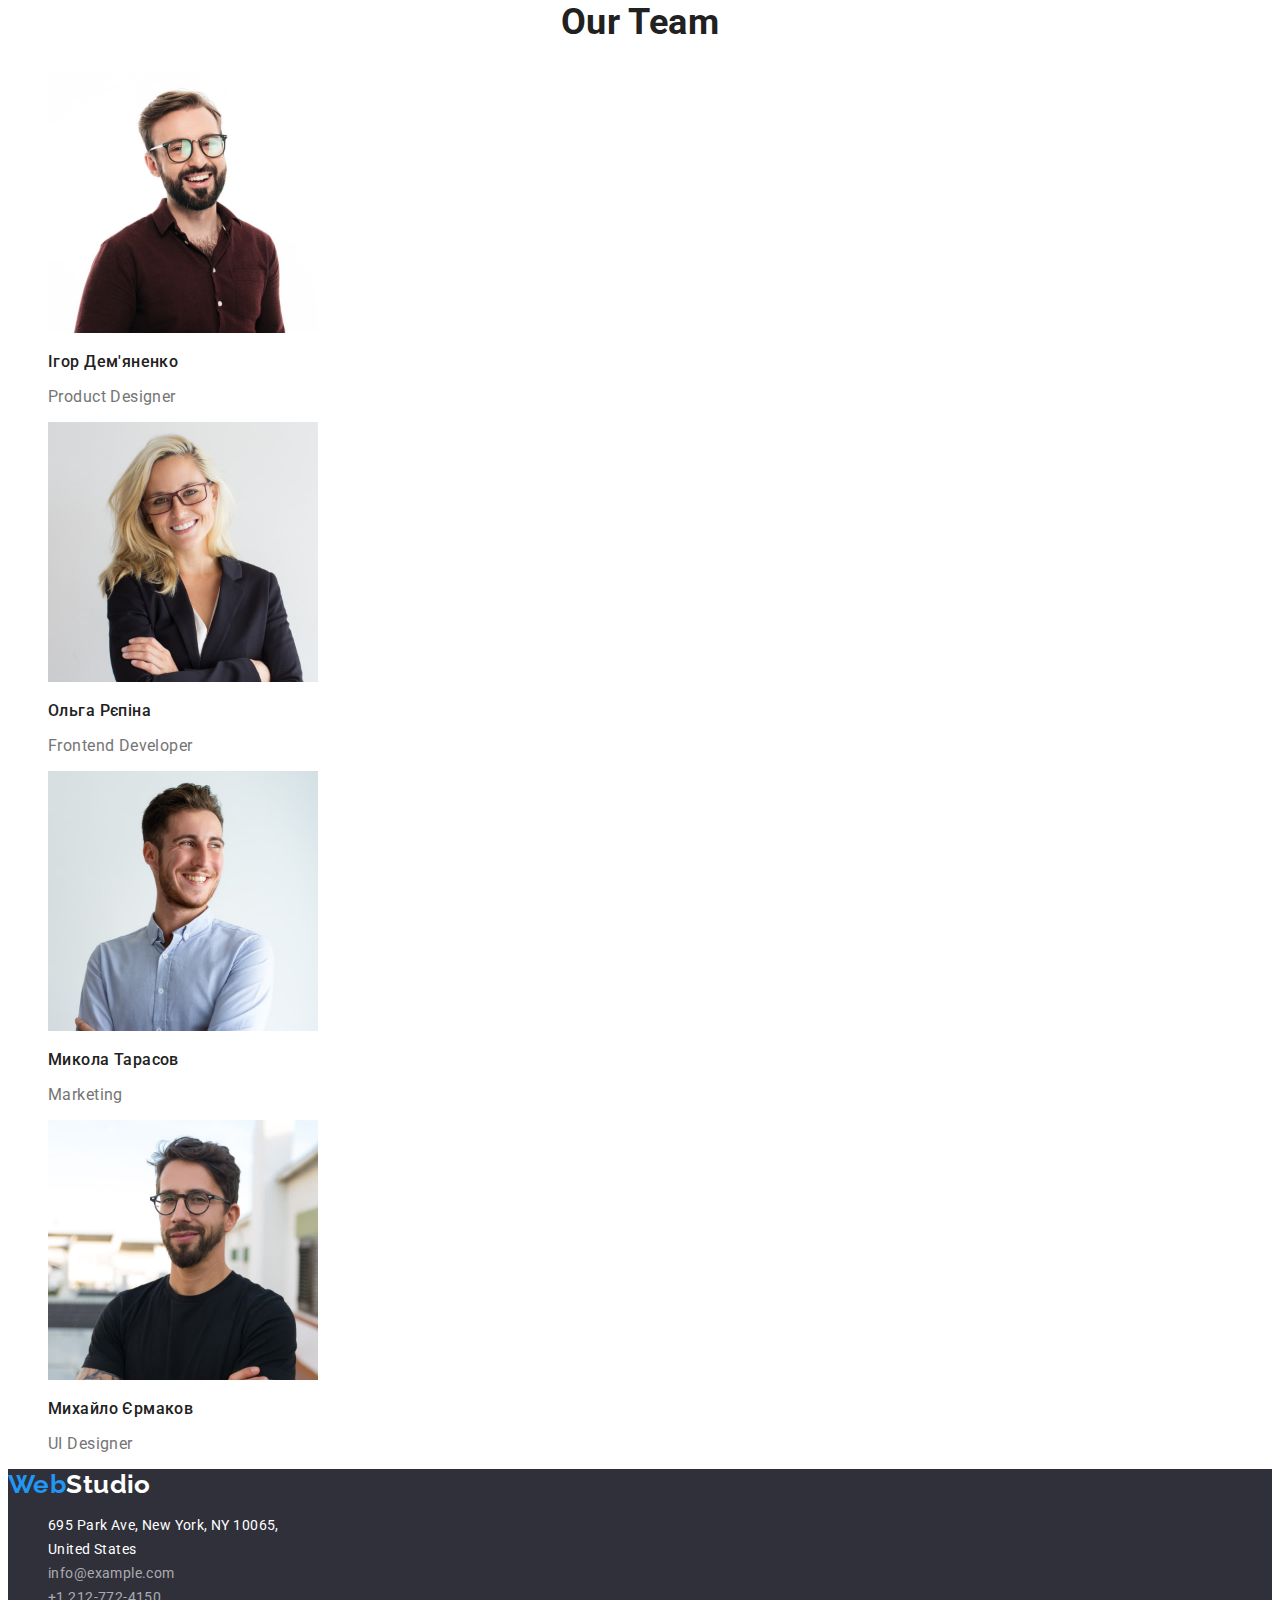
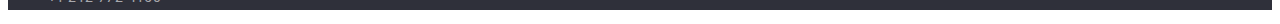
==== commit dea9e22e: "Виправляє помилки" ====
--- a/index.html
+++ b/index.html
@@ -16,7 +16,9 @@
   <body>
     <header>
       <nav class="site-nav">
-        <a href="./index.html" class="logo">WebStudio</a>
+        <a href="./index.html" class="logo"
+          >Web<span class="studio">Studio</span></a
+        >
         <ul class="nav-list">
           <li><a href="./index.html" class="link current">Studio</a></li>
           <li><a href="./portfolio.html" class="link">Portfolio</a></li>
@@ -150,7 +152,9 @@
       </section>
     </main>
     <footer class="footer">
-      <a href="./index.html" class="logo">WebStudio</a>
+      <a href="./index.html" class="logo"
+        >Web<span class="logo-studio">Studio</span></a
+      >
       <address>
         <ul class="lists">
           <li>
--- a/css/styles.css
+++ b/css/styles.css
@@ -4,6 +4,8 @@
   --title-text-color: #212121;
   --accent-color: #2196f3;
   --background-color: #ffffff;
+  --secondary-title-color: #fefefe;
+  --place-color: rgba(255, 255, 255, 0.6);
 }
 body {
   background-color: var(--background-color);
@@ -11,25 +13,28 @@
   font-family: "Roboto", sans-serif;
   letter-spacing: 0.03em;
   font-size: 14px;
-  line-height: 1.33;
 }
 /*------------------------------------------------header-------------------------------------------*/
 .logo {
-  font-family: "Raleway";
+  font-family: "Raleway", sans-serif;
   font-weight: 700;
   font-size: 26px;
   line-height: 1.19;
   color: var(--accent-color);
   text-decoration: none;
 }
+.studio {
+  color: var(--title-text-color);
+}
 .nav-list {
   list-style: none;
 }
 .site-nav .link {
   font-weight: 500;
-  letter-spacing: 0.03em;
+  letter-spacing: 0.02em;
   color: var(--title-text-color);
   text-decoration: none;
+  line-height: 1.14;
 }
 .site-nav .link:hover,
 .site-nav .link:focus {
@@ -64,25 +69,31 @@
   text-align: center;
   letter-spacing: 0.06em;
   text-transform: uppercase;
-  color: #fefefe;
+  color: var(--secondary-title-color);
 }
 .hero .button-primary {
-  font-family: "Roboto";
+  font-family: inherit;
   font-weight: 700;
   font-size: 16px;
   line-height: 1.88;
   text-align: center;
   letter-spacing: 0.06em;
   background-color: var(--accent-color);
-  color: #fefefe;
+  color: var(--secondary-title-color);
   cursor: pointer;
 }
+.button-primary:hover,
+.button-primary:focus {
+  background-color: #188ce8;
+}
 .section-title {
+  font-size: 14px;
   font-weight: 700;
   text-transform: uppercase;
   color: var(--title-text-color);
+  line-height: 1.14;
 }
-.section-title .text {
+.text {
   line-height: 1.71;
 }
 .work-title,
@@ -94,9 +105,7 @@
 
   color: var(--title-text-color);
 }
-.workers {
-  background-color: #f5f4fa;
-}
+
 .workers .subtitle {
   font-weight: 500;
   font-size: 16px;
@@ -112,15 +121,24 @@
 /*---------------------------------------------main potfolio-------------------------------------*/
 
 .button-secondary {
+  font-family: inherit;
   font-weight: 500;
   font-size: 16px;
   line-height: 1.62;
+  letter-spacing: 0.03em;
 }
 .button-secondary:hover,
 .button-secondary:focus {
   background-color: var(--accent-color);
-  color: #fefefe;
+  color: var(--secondary-title-color);
   cursor: pointer;
+}
+.portfolio-link {
+  text-decoration: none;
+}
+.portfolio-link:hover,
+.portfolio-link:focus {
+  color: var(--accent-color);
 }
 .portfolio-title {
   font-weight: 700;
@@ -137,6 +155,9 @@
 .footer {
   background-color: #2f303a;
 }
+.logo-studio {
+  color: var(--background-color);
+}
 .link-place {
   font-style: normal;
   line-height: 1.71;
@@ -150,7 +171,7 @@
 .link-adress {
   font-style: normal;
   line-height: 1.71;
-  color: rgba(255, 255, 255, 0.6);
+  color: var(--place-color);
   text-decoration: none;
 }
 .link-adress:hover,
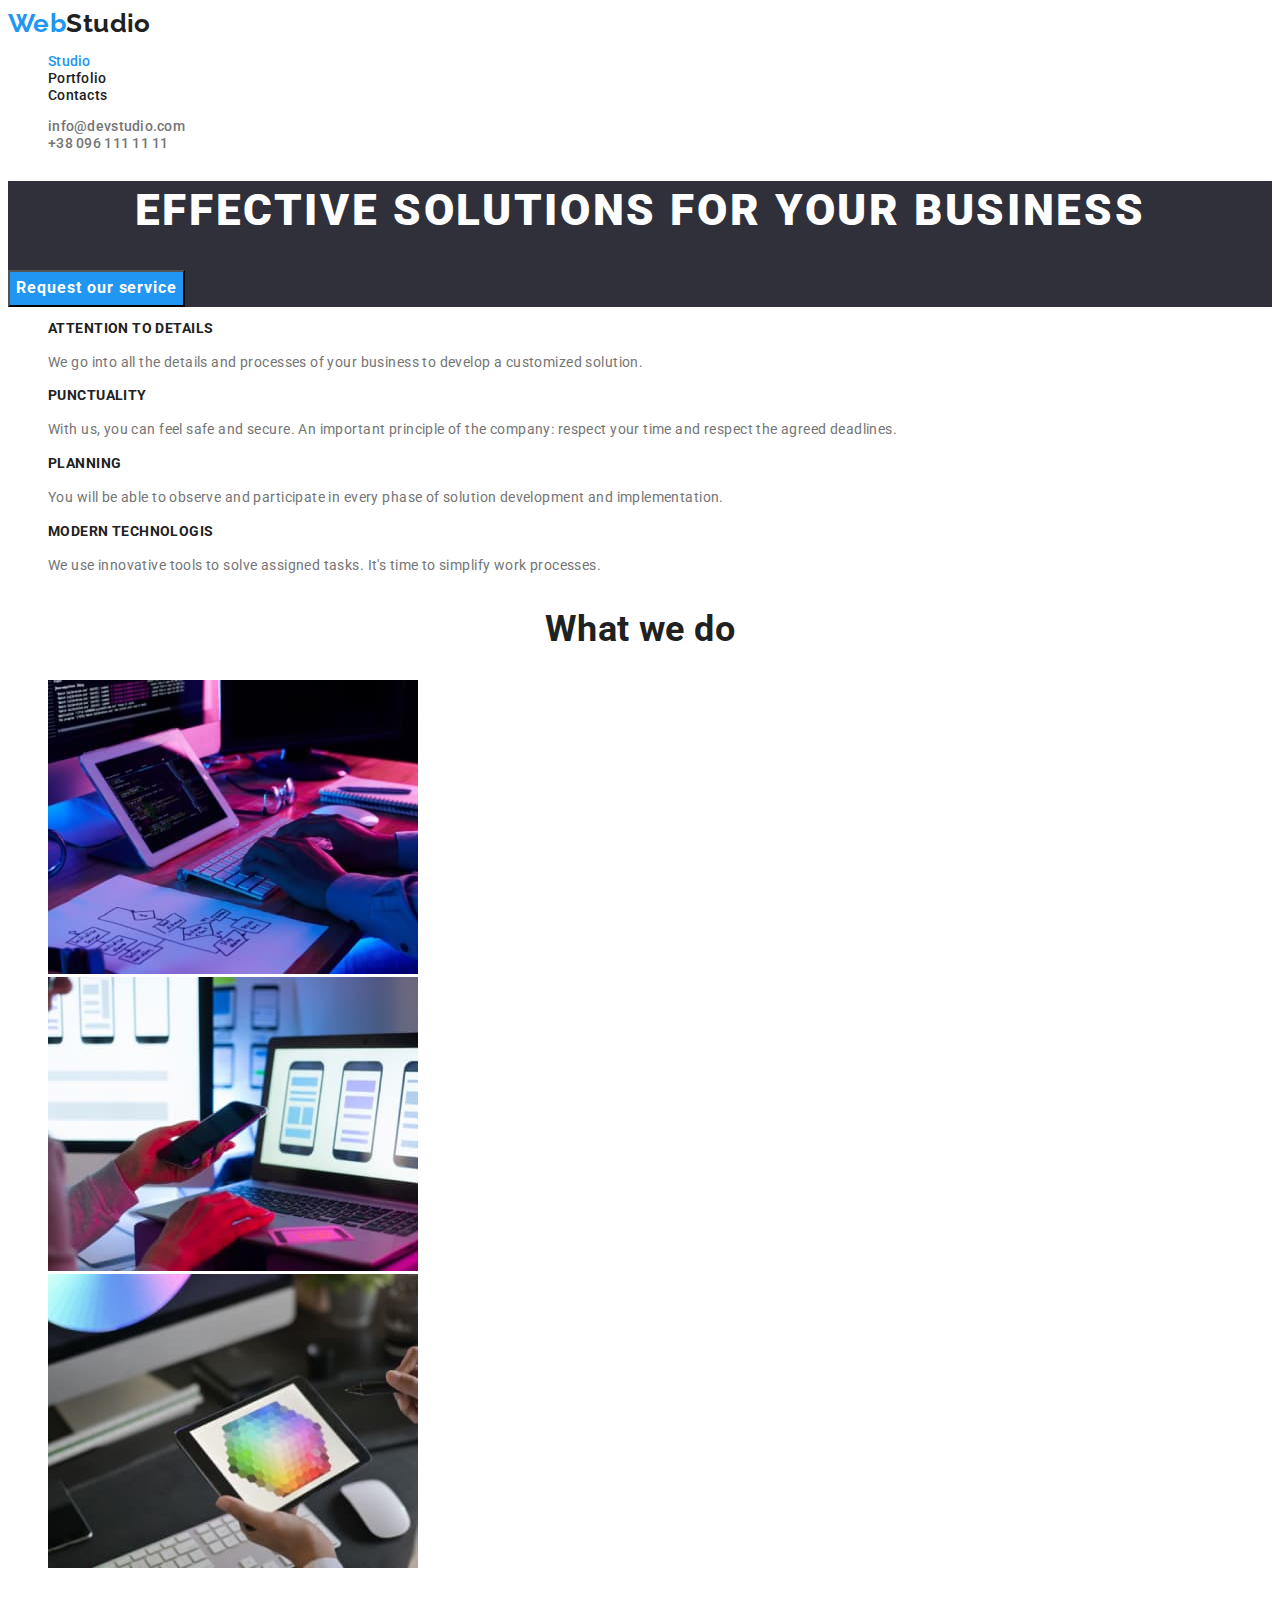
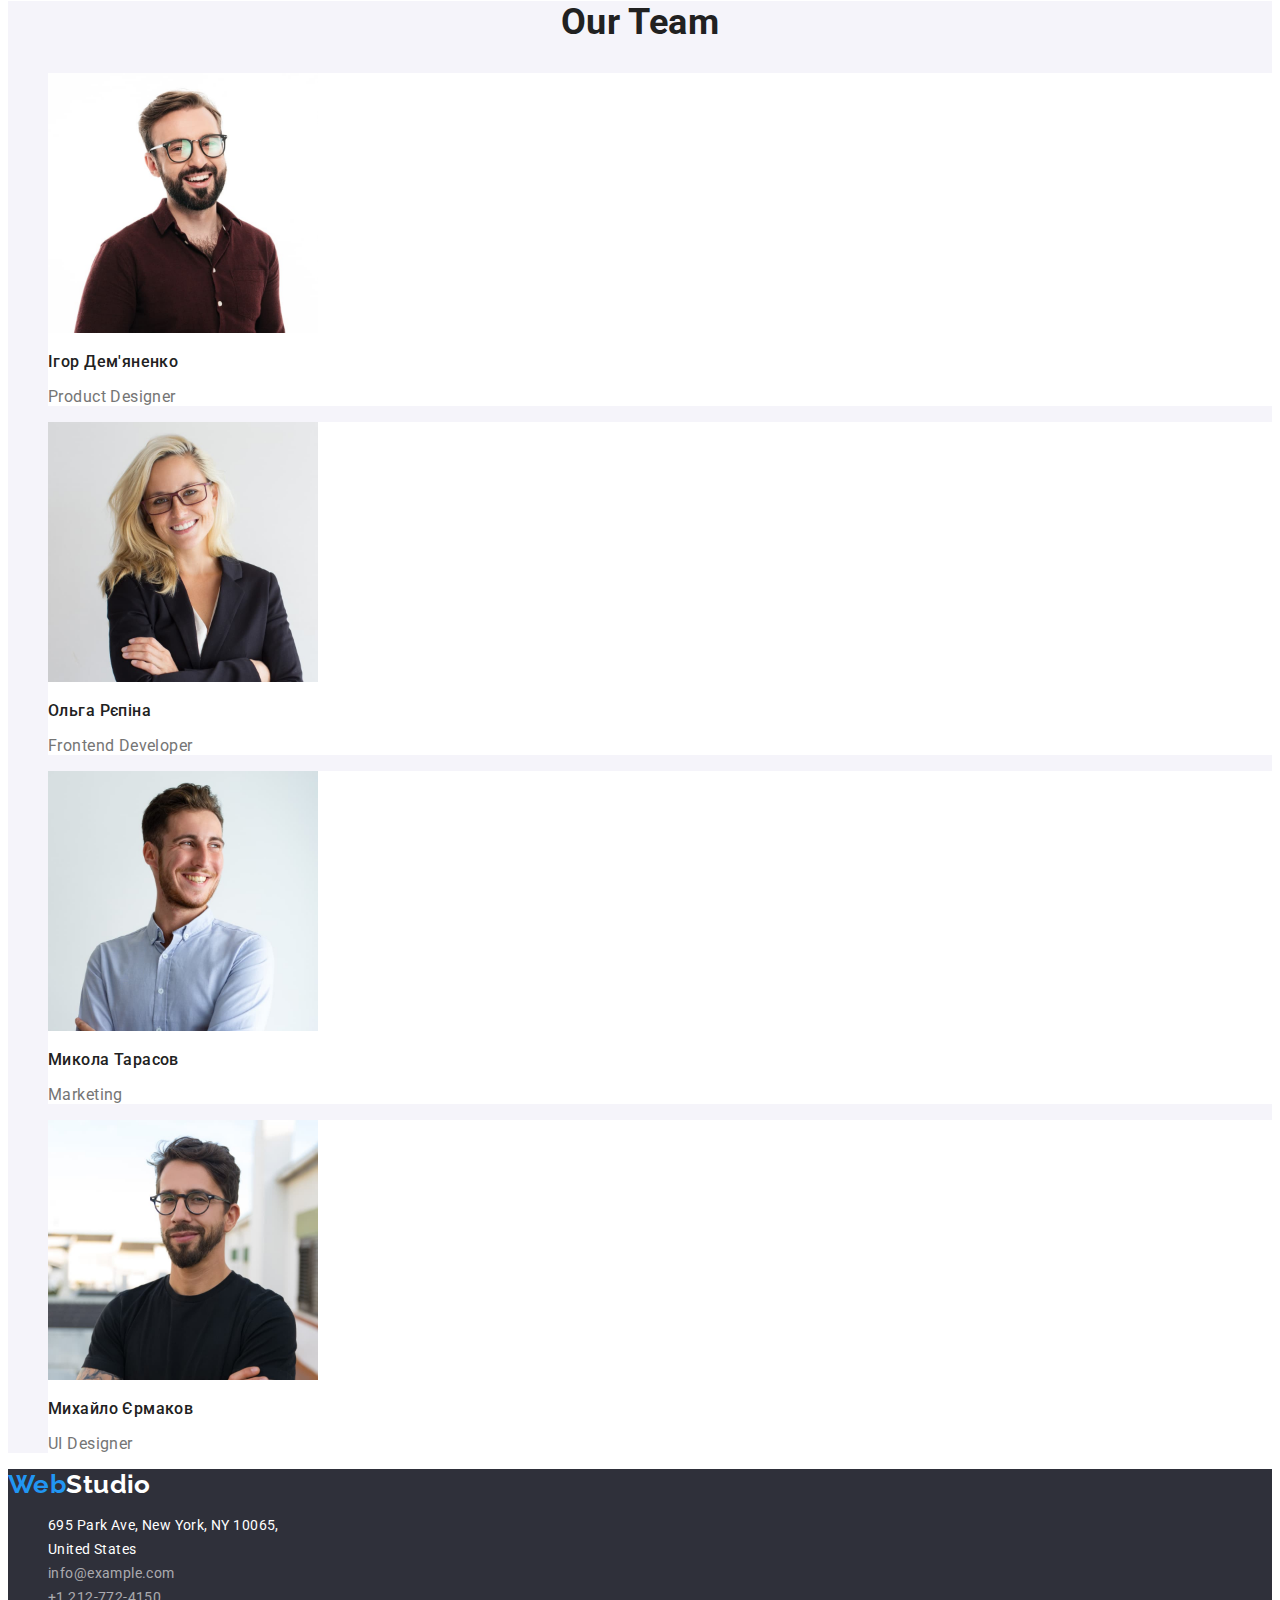
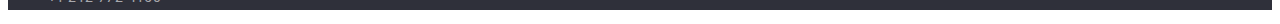
==== commit 1d13f686: "Добавляє кольори" ====
--- a/index.html
+++ b/index.html
@@ -44,7 +44,7 @@
         </button>
       </section>
       <section>
-        <h2 hidden>Our qualities</h2>
+        <h2 class="visually-hidden">Our qualities</h2>
         <ul class="lists">
           <li>
             <h3 class="section-title">Attention to details</h3>
@@ -108,7 +108,7 @@
       <section class="workers">
         <h2 class="workers-title">Our Team</h2>
         <ul class="lists">
-          <li>
+          <li class="workers-item">
             <img
               src="./images/product-designer.jpg"
               alt="product designer"
@@ -118,7 +118,7 @@
             <h3 lang="uk" class="subtitle">Ігор Дем'яненко</h3>
             <p class="subtitle-text">Product Designer</p>
           </li>
-          <li>
+          <li class="workers-item">
             <img
               src="./images/frontend-developer.jpg"
               alt="frontend developer"
@@ -128,7 +128,7 @@
             <h3 lang="uk" class="subtitle">Ольга Рєпіна</h3>
             <p class="subtitle-text">Frontend Developer</p>
           </li>
-          <li>
+          <li class="workers-item">
             <img
               src="./images/marketing.jpg"
               alt="marketing"
@@ -138,7 +138,7 @@
             <h3 lang="uk" class="subtitle">Микола Тарасов</h3>
             <p class="subtitle-text">Marketing</p>
           </li>
-          <li>
+          <li class="workers-item">
             <img
               src="./images/ui-designer.jpg"
               alt="ui designer"
--- a/css/styles.css
+++ b/css/styles.css
@@ -86,6 +86,19 @@
 .button-primary:focus {
   background-color: #188ce8;
 }
+.visually-hidden {
+  position: absolute;
+  width: 1px;
+  height: 1px;
+  margin: -1px;
+  border: 0;
+  padding: 0;
+
+  white-space: nowrap;
+  clip-path: inset(100%);
+  clip: rect(0 0 0 0);
+  overflow: hidden;
+}
 .section-title {
   font-size: 14px;
   font-weight: 700;
@@ -105,6 +118,12 @@
 
   color: var(--title-text-color);
 }
+.workers {
+  background-color: #f5f4fa;
+}
+.workers-item {
+  background-color: var(--background-color);
+}
 
 .workers .subtitle {
   font-weight: 500;
@@ -126,6 +145,9 @@
   font-size: 16px;
   line-height: 1.62;
   letter-spacing: 0.03em;
+  background-color: #f5f4fa;
+  border-radius: 4px;
+  border-color: transparent;
 }
 .button-secondary:hover,
 .button-secondary:focus {
@@ -136,10 +158,12 @@
 .portfolio-link {
   text-decoration: none;
 }
-.portfolio-link:hover,
+
+/* .portfolio-link:hover,
 .portfolio-link:focus {
   color: var(--accent-color);
-}
+} */
+
 .portfolio-title {
   font-weight: 700;
   font-size: 18px;
@@ -150,6 +174,7 @@
 .portfolio-title-text {
   font-size: 16px;
   line-height: 1.88;
+  color: var(--primary-text-color);
 }
 /*--------------------------------------------------------footer----------------------------------------*/
 .footer {
